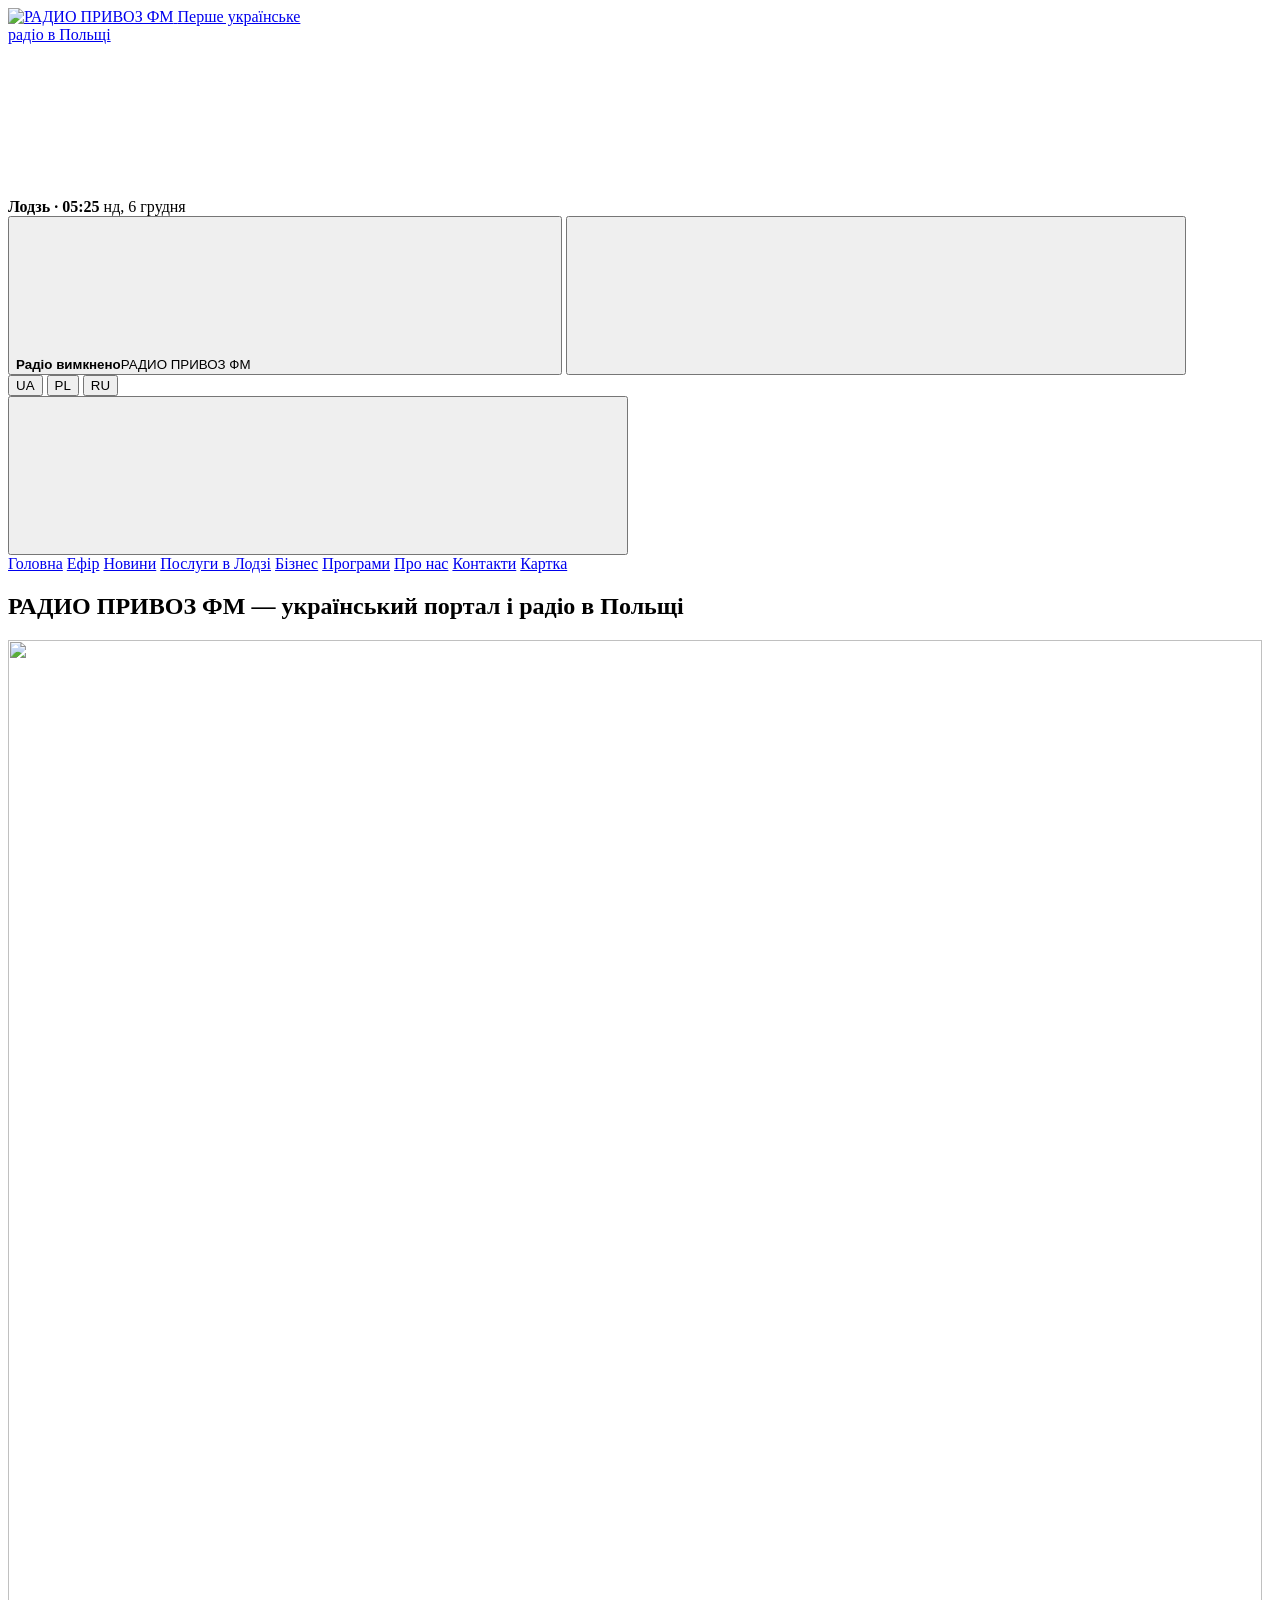
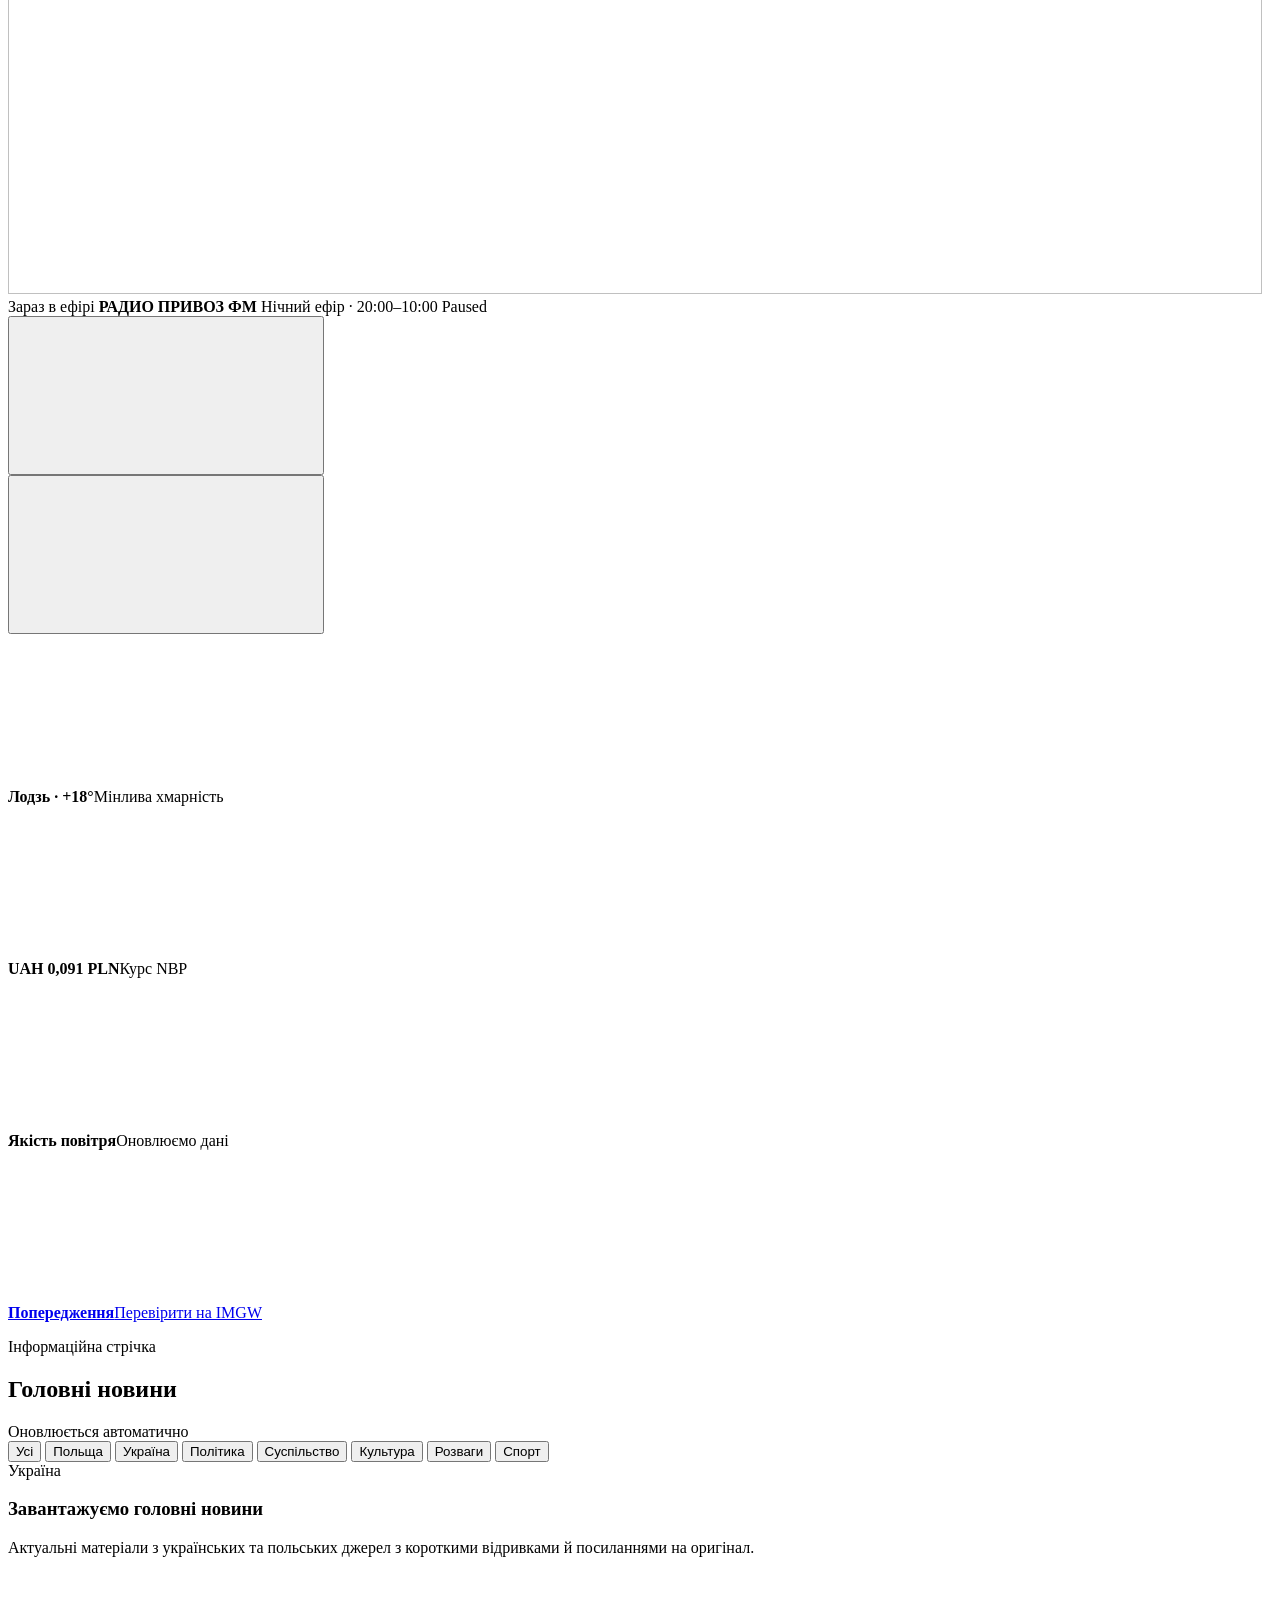
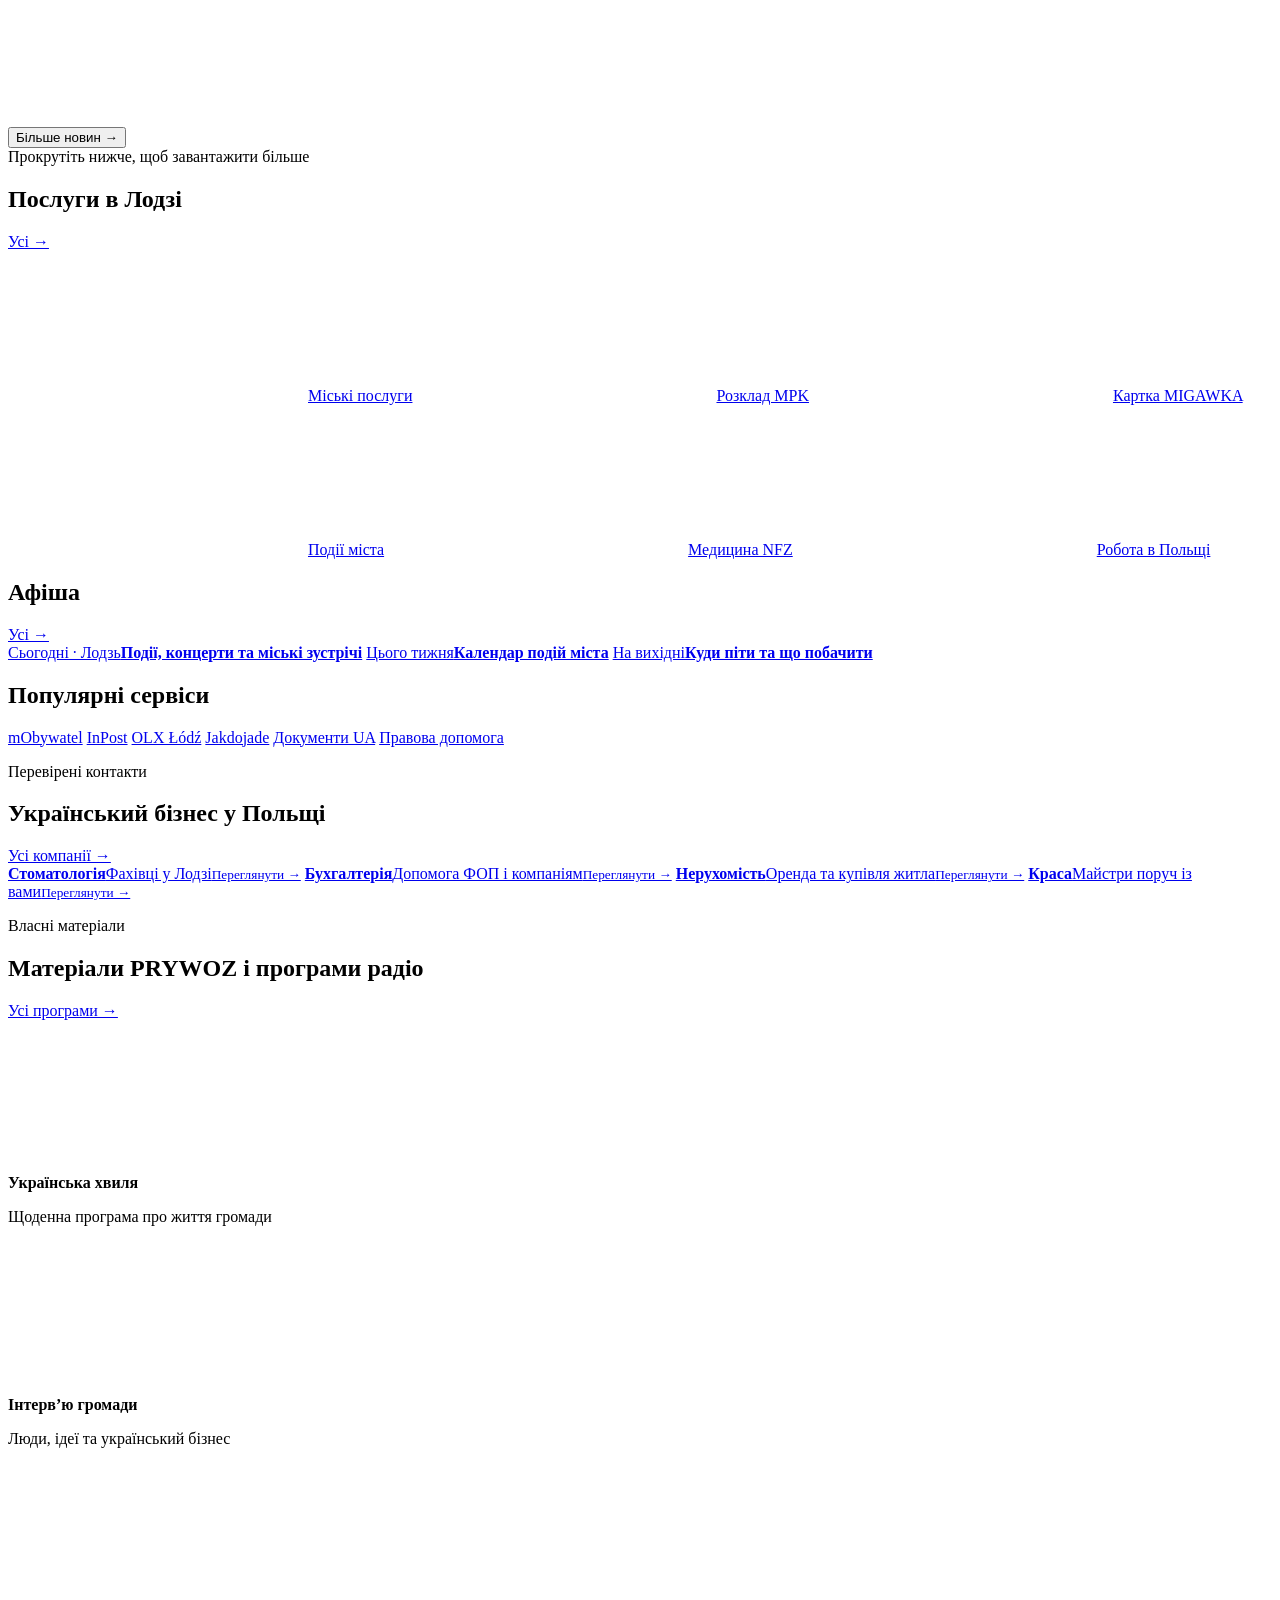
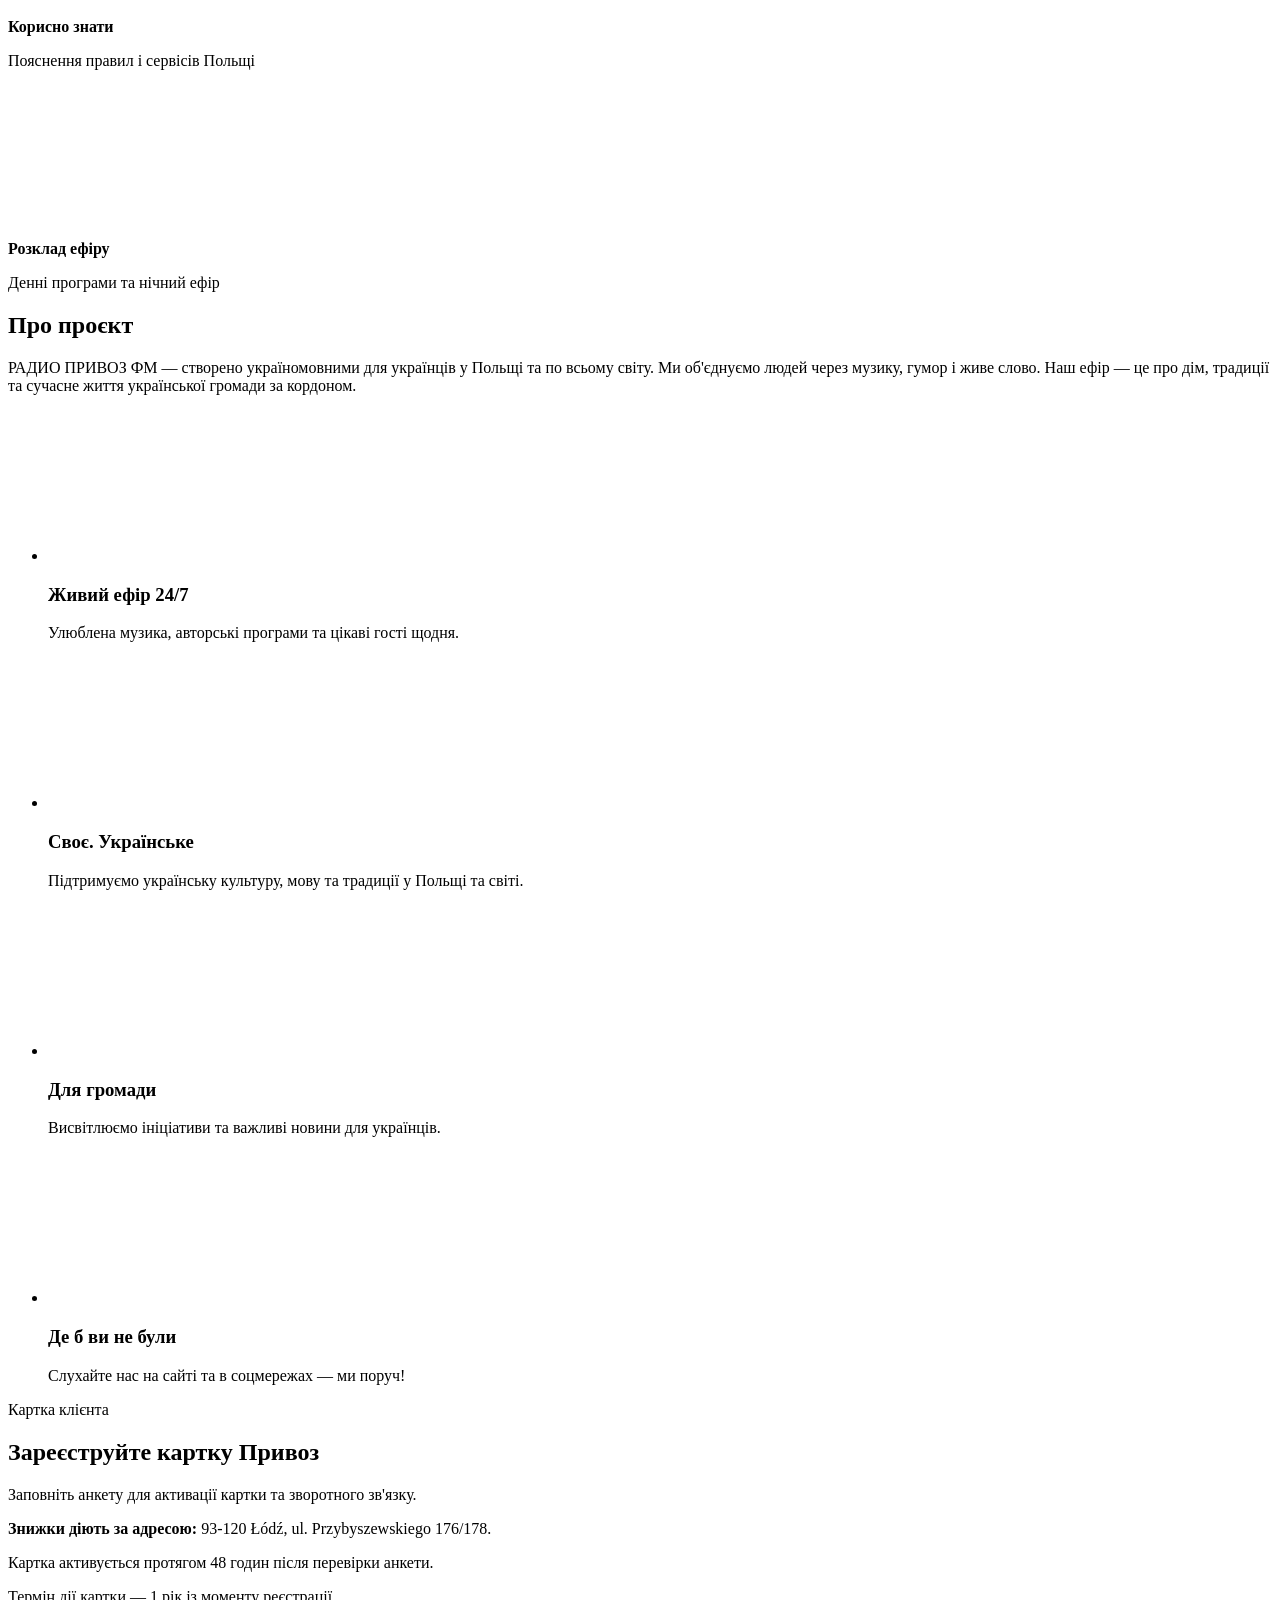
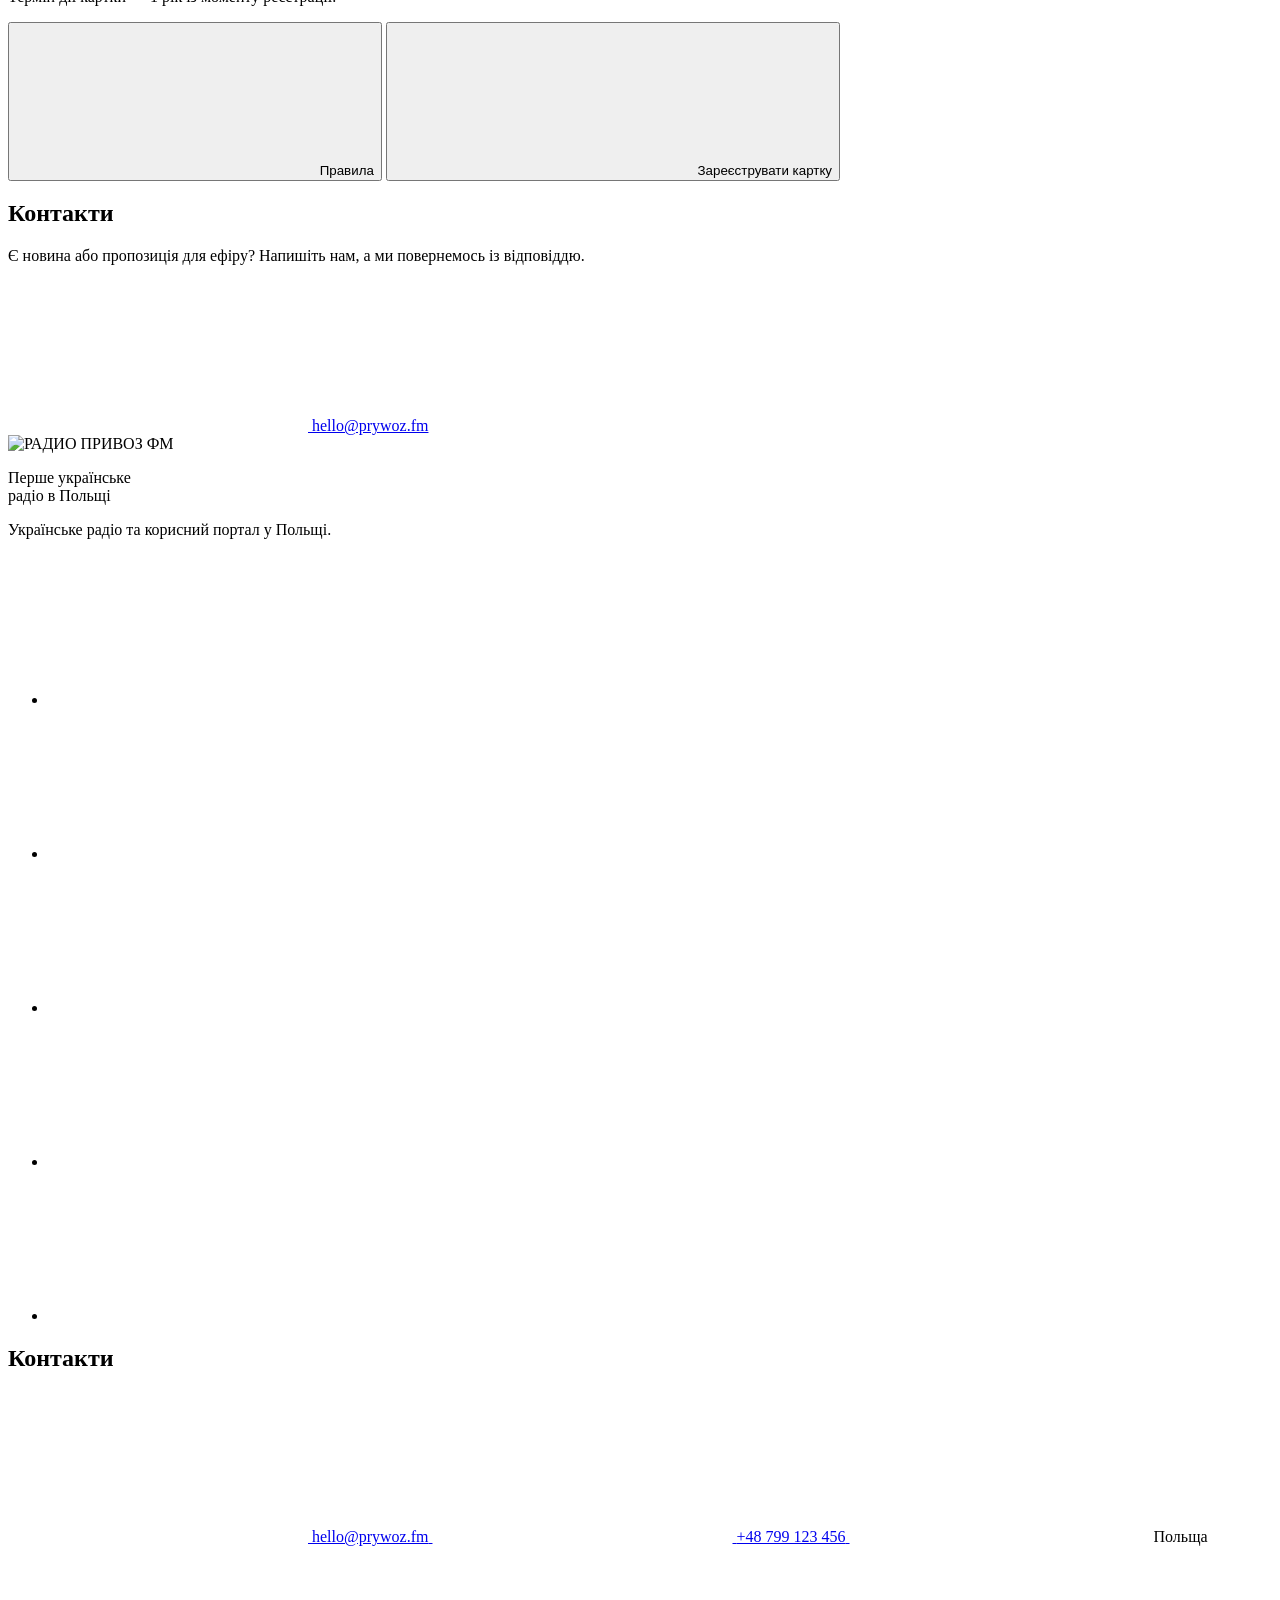
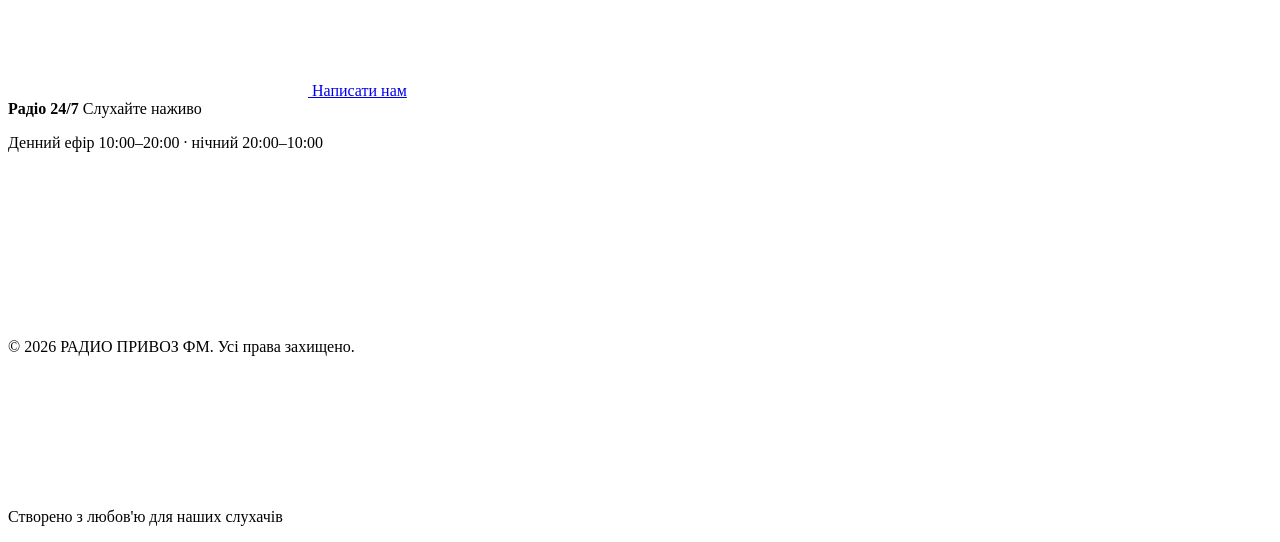
==== deploy-production-20260907/index.html @ b267faa3 "Fix localization keys on home navigation" ====
<!doctype html>
<html lang="uk">
  <head>
    <script>
      window.dataLayer = window.dataLayer || [];
      function gtag(){dataLayer.push(arguments);}
      (function () {
        var storedConsent = null;
        try { storedConsent = localStorage.getItem('prywoz-analytics-consent'); } catch (error) {}
        gtag('consent', 'default', {
          analytics_storage: storedConsent === 'accepted' ? 'granted' : 'denied',
          ad_storage: 'denied', ad_user_data: 'denied', ad_personalization: 'denied', wait_for_update: 500
        });
      }());
    </script>
    <!-- Google Tag Manager -->
    <script>(function(w,d,s,l,i){w[l]=w[l]||[];w[l].push({'gtm.start':new Date().getTime(),event:'gtm.js'});var f=d.getElementsByTagName(s)[0],j=d.createElement(s),dl=l!='dataLayer'?'&l='+l:'';j.async=true;j.src='https://www.googletagmanager.com/gtm.js?id='+i+dl;f.parentNode.insertBefore(j,f);})(window,document,'script','dataLayer','GTM-ML3C4NWZ');</script>
    <!-- End Google Tag Manager -->
    <meta charset="UTF-8">
    <meta name="viewport" content="width=device-width, initial-scale=1.0">
    <script>
      (() => {
        let theme = "light";
        try {
          theme = localStorage.getItem("prywoz-theme") || (window.matchMedia("(prefers-color-scheme: dark)").matches ? "dark" : "light");
        } catch {
          theme = window.matchMedia("(prefers-color-scheme: dark)").matches ? "dark" : "light";
        }
        document.documentElement.dataset.theme = theme;
        document.documentElement.style.colorScheme = theme;
      })();
    </script>
    <meta
      name="description"
      content="РАДИО ПРИВОЗ ФМ — українське інтернет-радіо в Польщі: музика, гумор, культура, люди."
    >
    <title>РАДИО ПРИВОЗ ФМ — українське радіо в Польщі</title>
    <link rel="preconnect" href="https://fonts.googleapis.com">
    <link rel="preconnect" href="https://fonts.gstatic.com" crossorigin>
    <link
      href="https://fonts.googleapis.com/css2?family=Great+Vibes&family=Inter:wght@400;500;600;700;800&family=Playfair+Display:wght@700;800&display=swap"
      rel="stylesheet"
    >
    <link rel="icon" type="image/png" sizes="512x512" href="./assets/images/favicon-pryvoz.png?v=20260905">
    <link rel="stylesheet" href="./styles/tokens.css">
    <link rel="stylesheet" href="./styles/main.css">
    <link rel="stylesheet" href="./styles/pages/home.css?v=20260905-state">
    <link rel="stylesheet" href="./styles/pages/questionnaire.css?v=20260824-card">
    <link rel="stylesheet" href="./styles/components.css">
    <link rel="stylesheet" href="./styles/open-fm-redesign.css">
    <link rel="stylesheet" href="./styles/pages/portal.css?v=20260905-tagline">
    <link rel="stylesheet" href="./styles/pages/inner.css?v=20260905-radio">
    <link rel="stylesheet" href="./styles/cookie-consent.css?v=20260907-volume-theme">
  </head>
  <body class="page">
    <!-- Google Tag Manager (noscript) -->
    <noscript><iframe src="https://www.googletagmanager.com/ns.html?id=GTM-ML3C4NWZ" height="0" width="0" style="display:none;visibility:hidden"></iframe></noscript>
    <!-- End Google Tag Manager (noscript) -->
    <header class="site-header">
      <div class="container site-header__inner portal-header">
        <a class="logo" href="./" aria-label="На головну РАДИО ПРИВОЗ ФМ">
          <img class="logo__main" src="./assets/images/radio-pryvoz-fm-logo.png" alt="РАДИО ПРИВОЗ ФМ" width="1312" height="1199">
          <span class="logo__tagline" data-i18n="brandTagline">Перше українське<br>радіо в Польщі</span>
        </a>

        <div class="portal-local-time" aria-live="off" aria-label="Локальний час у Лодзі">
          <span class="portal-local-time__icon" aria-hidden="true"><svg class="icon"><use href="./assets/icons/lucide-sprite.svg#clock"></use></svg></span>
          <div>
            <strong><span data-local-time-city>Лодзь</span> · <time data-local-time>--:--</time></strong>
            <span data-local-date>Локальний час</span>
          </div>
        </div>

        <button class="header-radio" type="button" data-radio-toggle data-state="idle" aria-label="Увімкнути ефір" aria-pressed="false">
          <span class="header-radio__dot" aria-hidden="true"></span>
          <span class="header-radio__copy"><strong data-radio-status>Радіо вимкнено</strong><span data-radio-track>РАДИО ПРИВОЗ ФМ</span></span>
          <svg class="icon" aria-hidden="true"><use href="./assets/icons/lucide-sprite.svg#play"></use></svg>
        </button>

        <button class="theme-toggle" type="button" data-theme-toggle aria-label="Увімкнути темну тему" aria-pressed="false">
          <svg class="icon theme-toggle__icon theme-toggle__icon--sun" aria-hidden="true"><use href="./assets/icons/lucide-sprite.svg#sun"></use></svg>
          <svg class="icon theme-toggle__icon theme-toggle__icon--moon" aria-hidden="true"><use href="./assets/icons/lucide-sprite.svg#moon"></use></svg>
        </button>

        <div class="language-switcher" aria-label="Вибір мови">
          <button class="language-switcher__item language-switcher__item--active" type="button" data-language="uk" aria-current="true">UA</button>
          <button class="language-switcher__item" type="button" data-language="pl">PL</button>
          <button class="language-switcher__item" type="button" data-language="ru">RU</button>
        </div>

        <button
          class="site-header__menu-toggle"
          type="button"
          aria-controls="mobile-menu"
          aria-expanded="false"
          aria-label="Відкрити меню"
        >
          <svg class="icon site-header__menu-icon site-header__menu-icon--open" aria-hidden="true">
            <use href="./assets/icons/lucide-sprite.svg#menu"></use>
          </svg>
          <svg class="icon site-header__menu-icon site-header__menu-icon--close" aria-hidden="true">
            <use href="./assets/icons/lucide-sprite.svg#x"></use>
          </svg>
        </button>

      </div>

      <div class="site-header__panel" id="mobile-menu">
        <div class="container portal-nav-row">
          <nav class="main-nav" aria-label="Основна навігація">
            <a class="main-nav__link main-nav__link--active" href="./index.html#top" data-i18n="navHome">Головна</a>
            <a class="main-nav__link" href="./listen.html" data-i18n="navListen">Ефір</a>
            <a class="main-nav__link" href="./news.html" data-i18n="navNews">Новини</a>
            <a class="main-nav__link" href="./services.html">Послуги в Лодзі</a>
            <a class="main-nav__link" href="./business.html">Бізнес</a>
            <a class="main-nav__link" href="./programs.html">Програми</a>
            <a class="main-nav__link" href="./about.html" data-i18n="navAbout">Про нас</a>
            <a class="main-nav__link" href="./contacts.html" data-i18n="navContacts">Контакти</a>
            <a class="main-nav__link" href="./index.html#card" data-i18n="navCard">Картка</a>
          </nav>
        </div>
      </div>
    </header>

    <audio data-persistent-radio preload="none"></audio>

    <main>
      <section class="portal-live" id="top" aria-labelledby="hero-title">
        <div class="container">
          <h1 class="visually-hidden" id="hero-title">РАДИО ПРИВОЗ ФМ — український портал і радіо в Польщі</h1>
            <div class="live-player" id="live">
              <div class="live-player__record live-player__record--vinyl" aria-hidden="true">
                <img
                  class="live-player__record-image"
                  src="./assets/images/home/player-vinyl.png"
                  alt=""
                  width="1254"
                  height="1254"
                >
              </div>

              <div class="live-player__meta" aria-live="polite">
                <span class="live-player__label" data-i18n="nowOnAir">Зараз в ефірі</span>
                <strong class="live-player__track">РАДИО ПРИВОЗ ФМ</strong>
                <span class="live-player__host">Денний ефір · 10:00–20:00</span>
                <span class="live-player__badge">On air</span>
              </div>

              <div class="live-player__controls">
                <button class="live-player__play" type="button" aria-label="Відтворити ефір">
                  <svg class="icon live-player__play-icon" aria-hidden="true">
                    <use href="./assets/icons/lucide-sprite.svg#play"></use>
                  </svg>
                </button>
                <div class="live-player__volume-control">
                  <button
                    class="live-player__volume"
                    type="button"
                    aria-label="Налаштувати гучність"
                    aria-controls="live-volume-panel"
                    aria-expanded="false"
                  >
                    <svg class="icon live-player__volume-icon" aria-hidden="true">
                      <use href="./assets/icons/lucide-sprite.svg#volume-2"></use>
                    </svg>
                  </button>
                  <div class="live-player__volume-panel" id="live-volume-panel" hidden>
                    <input
                      class="live-player__volume-range"
                      type="range"
                      min="0"
                      max="100"
                      step="1"
                      value="100"
                      aria-label="Гучність"
                    >
                    <output class="live-player__volume-value">100%</output>
                  </div>
                </div>
              </div>
            </div>
        </div>
      </section>

      <section class="portal-utilities" aria-label="Щоденна інформація">
        <div class="container portal-utilities__grid">
          <article class="portal-utility portal-utility--weather">
            <span class="portal-utility__icon"><svg class="icon" aria-hidden="true"><use href="./assets/icons/lucide-sprite.svg#globe"></use></svg></span>
            <div><strong data-weather-title>Лодзь · +18°</strong><span data-weather-meta>Мінлива хмарність</span></div>
          </article>
          <article class="portal-utility portal-utility--currency">
            <span class="portal-utility__icon"><svg class="icon" aria-hidden="true"><use href="./assets/icons/lucide-sprite.svg#credit-card"></use></svg></span>
            <div><strong data-currency-title>UAH 0,091 PLN</strong><span>Курс NBP</span></div>
          </article>
          <article class="portal-utility portal-utility--air">
            <span class="portal-utility__icon"><svg class="icon" aria-hidden="true"><use href="./assets/icons/lucide-sprite.svg#radio-tower"></use></svg></span>
            <div><strong data-air-title>Якість повітря</strong><span data-air-meta>Оновлюємо дані</span></div>
          </article>
          <a class="portal-utility portal-utility--warning" href="https://meteo.imgw.pl/" target="_blank" rel="noopener">
            <span class="portal-utility__icon"><svg class="icon" aria-hidden="true"><use href="./assets/icons/lucide-sprite.svg#clock"></use></svg></span>
            <div><strong>Попередження</strong><span>Перевірити на IMGW</span></div>
          </a>
        </div>
      </section>

      <section class="portal-content" id="news" aria-labelledby="news-title">
        <div class="container portal-content__grid">
          <div class="portal-news">
            <div class="portal-section-head">
              <div>
                <p class="portal-kicker">Інформаційна стрічка</p>
                <h2 id="news-title">Головні новини</h2>
              </div>
              <span class="portal-section-head__live"><span></span> Оновлюється автоматично</span>
            </div>

            <div class="news-filter" role="group" aria-label="Категорії новин" data-news-filter>
              <button class="news-filter__button news-filter__button--active" type="button" data-news-category="all" data-i18n="newsCategoryAll">Усі</button>
              <button class="news-filter__button" type="button" data-news-category="poland">Польща</button>
              <button class="news-filter__button" type="button" data-news-category="ukraine">Україна</button>
              <button class="news-filter__button" type="button" data-news-category="politics" data-i18n="newsCategoryPolitics">Політика</button>
              <button class="news-filter__button" type="button" data-news-category="society" data-i18n="newsCategorySociety">Суспільство</button>
              <button class="news-filter__button" type="button" data-news-category="culture" data-i18n="newsCategoryCulture">Культура</button>
              <button class="news-filter__button" type="button" data-news-category="entertainment" data-i18n="newsCategoryEntertainment">Розваги</button>
              <button class="news-filter__button" type="button" data-news-category="sport" data-i18n="newsCategorySport">Спорт</button>
            </div>

            <article class="portal-featured-news" data-news-feature aria-live="polite">
              <div class="portal-featured-news__copy">
                <span class="news-card__tag">Україна</span>
                <h3>Завантажуємо головні новини</h3>
                <p>Актуальні матеріали з українських та польських джерел з короткими відривками й посиланнями на оригінал.</p>
              </div>
              <div class="portal-featured-news__visual" aria-hidden="true"><svg class="icon"><use href="./assets/icons/lucide-sprite.svg#newspaper"></use></svg></div>
            </article>

            <div class="portal-news-list" data-news-list aria-live="polite"></div>
            <button class="portal-news-expand" type="button" data-news-expand aria-expanded="false">
              <span>Більше новин</span>
              <span aria-hidden="true">→</span>
            </button>
            <div class="portal-news-loader" data-news-loader>
              <span class="portal-news-loader__spinner" aria-hidden="true"></span>
              <span data-news-loader-text>Прокрутіть нижче, щоб завантажити більше</span>
            </div>
            <div class="portal-news-sentinel" data-news-sentinel aria-hidden="true"></div>
          </div>

          <aside class="portal-sidebar" aria-label="Корисна інформація">
            <section class="portal-side-block" id="lodz-services">
              <div class="portal-side-head"><h2>Послуги в Лодзі</h2><a href="./services.html">Усі →</a></div>
              <div class="portal-service-grid" data-service-list>
                <a href="https://uml.lodz.pl/" target="_blank" rel="noopener"><svg class="icon"><use href="./assets/icons/lucide-sprite.svg#file-text"></use></svg><span>Міські послуги</span></a>
                <a href="https://mpk.lodz.pl/rozklady/linie.jsp" target="_blank" rel="noopener"><svg class="icon"><use href="./assets/icons/lucide-sprite.svg#car"></use></svg><span>Розклад MPK</span></a>
                <a href="https://www.migawka.lodz.pl/" target="_blank" rel="noopener"><svg class="icon"><use href="./assets/icons/lucide-sprite.svg#credit-card"></use></svg><span>Картка MIGAWKA</span></a>
                <a href="https://lodz.pl/" target="_blank" rel="noopener"><svg class="icon"><use href="./assets/icons/lucide-sprite.svg#calendar-days"></use></svg><span>Події міста</span></a>
                <a href="https://www.nfz.gov.pl/dla-pacjenta/dla-pacjenta-z-ukrainy/" target="_blank" rel="noopener"><svg class="icon"><use href="./assets/icons/lucide-sprite.svg#heart"></use></svg><span>Медицина NFZ</span></a>
                <a href="https://pracawpolsce.gov.pl/index.html" target="_blank" rel="noopener"><svg class="icon"><use href="./assets/icons/lucide-sprite.svg#users"></use></svg><span>Робота в Польщі</span></a>
              </div>
            </section>

            <section class="portal-side-block">
              <div class="portal-side-head"><h2>Афіша</h2><a href="https://lodz.pl/artykuly/kalendarz-imprez/" target="_blank" rel="noopener">Усі →</a></div>
              <div class="portal-events">
                <a href="https://lodz.pl/artykuly/kalendarz-imprez/" target="_blank" rel="noopener"><time>Сьогодні · Лодзь</time><strong>Події, концерти та міські зустрічі</strong></a>
                <a href="https://uml.lodz.pl/kalendarz-wydarzen/" target="_blank" rel="noopener"><time>Цього тижня</time><strong>Календар подій міста</strong></a>
                <a href="https://lodz.travel/" target="_blank" rel="noopener"><time>На вихідні</time><strong>Куди піти та що побачити</strong></a>
              </div>
            </section>

            <section class="portal-side-block">
              <div class="portal-side-head"><h2>Популярні сервіси</h2></div>
              <div class="portal-quick-links" data-service-list>
                <a href="https://info.mobywatel.gov.pl/" target="_blank" rel="noopener">mObywatel</a>
                <a href="https://inpost.pl/" target="_blank" rel="noopener">InPost</a>
                <a href="https://www.olx.pl/lodz/" target="_blank" rel="noopener">OLX Łódź</a>
                <a href="https://jakdojade.pl/lodz/trasa/" target="_blank" rel="noopener">Jakdojade</a>
                <a href="https://www.gov.pl/web/udsc/jezyk-ukrainski-ua" target="_blank" rel="noopener">Документи UA</a>
                <a href="https://www.gov.pl/web/nieodplatna-pomoc/porady-prawne-z-zakresu-prawa-cudzoziemcow-oraz-porady-prawne-w-jezykach-obcych" target="_blank" rel="noopener">Правова допомога</a>
              </div>
            </section>
          </aside>
        </div>
      </section>

      <section class="portal-directory" id="business" aria-labelledby="business-title">
        <div class="container">
          <div class="portal-section-head portal-section-head--compact">
            <div><p class="portal-kicker">Перевірені контакти</p><h2 id="business-title">Український бізнес у Польщі</h2></div>
            <a class="portal-section-link" href="./business.html">Усі компанії →</a>
          </div>
          <div class="portal-business-grid" data-service-list>
            <a class="portal-business portal-business--pink" href="https://www.google.com/maps/search/%D1%83%D0%BA%D1%80%D0%B0%D1%97%D0%BD%D1%81%D1%8C%D0%BA%D0%B0+%D1%81%D1%82%D0%BE%D0%BC%D0%B0%D1%82%D0%BE%D0%BB%D0%BE%D0%B3%D1%96%D1%8F+%D0%9B%D0%BE%D0%B4%D0%B7%D1%8C" target="_blank" rel="noopener"><strong>Стоматологія</strong><span>Фахівці у Лодзі</span><small>Переглянути →</small></a>
            <a class="portal-business portal-business--green" href="https://www.google.com/maps/search/%D1%83%D0%BA%D1%80%D0%B0%D1%97%D0%BD%D1%81%D1%8C%D0%BA%D0%B8%D0%B9+%D0%B1%D1%83%D1%85%D0%B3%D0%B0%D0%BB%D1%82%D0%B5%D1%80+%D0%9B%D0%BE%D0%B4%D0%B7%D1%8C" target="_blank" rel="noopener"><strong>Бухгалтерія</strong><span>Допомога ФОП і компаніям</span><small>Переглянути →</small></a>
            <a class="portal-business portal-business--yellow" href="https://www.olx.pl/nieruchomosci/lodz/" target="_blank" rel="noopener"><strong>Нерухомість</strong><span>Оренда та купівля житла</span><small>Переглянути →</small></a>
            <a class="portal-business portal-business--blue" href="https://www.google.com/maps/search/%D1%83%D0%BA%D1%80%D0%B0%D1%97%D0%BD%D1%81%D1%8C%D0%BA%D0%B8%D0%B9+%D0%BA%D0%BE%D1%81%D0%BC%D0%B5%D1%82%D0%BE%D0%BB%D0%BE%D0%B3+%D0%9B%D0%BE%D0%B4%D0%B7%D1%8C" target="_blank" rel="noopener"><strong>Краса</strong><span>Майстри поруч із вами</span><small>Переглянути →</small></a>
          </div>
        </div>
      </section>

      <section class="portal-programs" id="programs" aria-labelledby="programs-title">
        <div class="container">
          <div class="portal-section-head portal-section-head--compact">
            <div><p class="portal-kicker">Власні матеріали</p><h2 id="programs-title">Матеріали PRYWOZ і програми радіо</h2></div>
            <a class="portal-section-link" href="./programs.html">Усі програми →</a>
          </div>
          <div class="portal-program-grid">
            <article><span class="portal-program-icon"><svg class="icon"><use href="./assets/icons/lucide-sprite.svg#radio"></use></svg></span><div><strong>Українська хвиля</strong><p>Щоденна програма про життя громади</p></div></article>
            <article><span class="portal-program-icon"><svg class="icon"><use href="./assets/icons/lucide-sprite.svg#mic-2"></use></svg></span><div><strong>Інтерв’ю громади</strong><p>Люди, ідеї та український бізнес</p></div></article>
            <article><span class="portal-program-icon"><svg class="icon"><use href="./assets/icons/lucide-sprite.svg#file-text"></use></svg></span><div><strong>Корисно знати</strong><p>Пояснення правил і сервісів Польщі</p></div></article>
            <article><span class="portal-program-icon"><svg class="icon"><use href="./assets/icons/lucide-sprite.svg#clock"></use></svg></span><div><strong>Розклад ефіру</strong><p>Денні програми та нічний ефір</p></div></article>
          </div>
        </div>
      </section>

      <section class="about-section" id="about" aria-labelledby="about-title">
        <div class="container">
          <div class="about-section__intro">
            <h2 class="section-title" id="about-title" data-i18n="aboutProject">Про проєкт</h2>
            <p data-i18n="aboutText">
              РАДИО ПРИВОЗ ФМ — створено україномовними для українців у Польщі та по всьому світу.
              Ми об'єднуємо людей через музику, гумор і живе слово. Наш ефір — це про дім,
              традиції та сучасне життя української громади за кордоном.
            </p>
          </div>

          <ul class="feature-list" aria-label="Переваги РАДИО ПРИВОЗ ФМ">
            <li class="feature-list__item">
              <svg class="icon feature-list__icon" aria-hidden="true">
                <use href="./assets/icons/lucide-sprite.svg#radio-receiver"></use>
              </svg>
              <div class="feature-list__text">
                <h3 class="feature-list__title" data-i18n="featureLiveTitle">Живий ефір 24/7</h3>
                <p class="feature-list__description" data-i18n="featureLiveText">Улюблена музика, авторські програми та цікаві гості щодня.</p>
              </div>
            </li>
            <li class="feature-list__item">
              <svg class="icon feature-list__icon" aria-hidden="true">
                <use href="./assets/icons/lucide-sprite.svg#mic-2"></use>
              </svg>
              <div class="feature-list__text">
                <h3 class="feature-list__title" data-i18n="featureCultureTitle">Своє. Українське</h3>
                <p class="feature-list__description" data-i18n="featureCultureText">Підтримуємо українську культуру, мову та традиції у Польщі та світі.</p>
              </div>
            </li>
            <li class="feature-list__item">
              <svg class="icon feature-list__icon" aria-hidden="true">
                <use href="./assets/icons/lucide-sprite.svg#users"></use>
              </svg>
              <div class="feature-list__text">
                <h3 class="feature-list__title" data-i18n="featureCommunityTitle">Для громади</h3>
                <p class="feature-list__description" data-i18n="featureCommunityText">Висвітлюємо ініціативи та важливі новини для українців.</p>
              </div>
            </li>
            <li class="feature-list__item">
              <svg class="icon feature-list__icon" aria-hidden="true">
                <use href="./assets/icons/lucide-sprite.svg#headphones"></use>
              </svg>
              <div class="feature-list__text">
                <h3 class="feature-list__title" data-i18n="featureEverywhereTitle">Де б ви не були</h3>
                <p class="feature-list__description" data-i18n="featureEverywhereText">Слухайте нас на сайті та в соцмережах — ми поруч!</p>
              </div>
            </li>
          </ul>
        </div>
      </section>

      <section class="card-section" id="card" aria-labelledby="card-title">
        <div class="container">
          <div class="card-section__intro">
            <div>
              <p class="card-section__eyebrow" data-i18n="cardEyebrow">Картка клієнта</p>
              <h2 class="section-title" id="card-title" data-i18n="cardTitle">Зареєструйте картку Привоз</h2>
              <p class="card-section__lead" data-i18n="cardLead">Заповніть анкету для активації картки та зворотного зв'язку.</p>
            </div>
            <div class="card-section__details">
              <p><strong data-i18n="cardAddressLabel">Знижки діють за адресою:</strong> <span data-i18n="cardAddress">93-120 Łódź, ul. Przybyszewskiego 176/178.</span></p>
              <p data-i18n="cardActivation">Картка активується протягом 48 годин після перевірки анкети.</p>
              <p data-i18n="cardValidity">Термін дії картки — 1 рік із моменту реєстрації.</p>
            </div>
          </div>

          <div class="card-section__actions">
            <button class="button button--secondary rules-button" type="button" aria-haspopup="dialog" aria-controls="rules-modal">
              <svg class="icon button__inline-icon" aria-hidden="true"><use href="./assets/icons/lucide-sprite.svg#file-text"></use></svg>
              <span data-i18n="rulesButton">Правила</span>
            </button>
            <button class="button button--primary registration-button" type="button" aria-expanded="false" aria-controls="anketa">
              <svg class="icon button__inline-icon" aria-hidden="true"><use href="./assets/icons/lucide-sprite.svg#credit-card"></use></svg>
              <span data-i18n="registerCardButton">Зареєструвати картку</span>
            </button>
          </div>

          <section class="questionnaire" id="anketa" hidden aria-labelledby="questionnaire-title">
            <header class="questionnaire__header">
              <p class="card-section__eyebrow" data-i18n="questionnaireEyebrow">Активація картки</p>
              <h2 class="questionnaire__title" id="questionnaire-title" data-i18n="questionnaireTitle">Анкета</h2>
              <p class="questionnaire__subtitle" data-i18n="questionnaireSubtitle">Заповніть дані для активації картки та зворотного зв'язку.</p>
            </header>

            <form class="questionnaire__form" id="questionnaire-form" data-endpoint="https://prywoz.fm/submit.php" novalidate>
              <div class="form-grid">
                <label class="form-field"><span class="form-field__label">1. Имя</span><input type="text" name="firstName" placeholder="Введите имя" autocomplete="given-name" minlength="2" maxlength="60" required><span class="form-field__error"></span></label>
                <label class="form-field"><span class="form-field__label">2. Фамилия</span><input type="text" name="lastName" placeholder="Введите фамилию" autocomplete="family-name" minlength="2" maxlength="60" required><span class="form-field__error"></span></label>
                <label class="form-field form-field--wide"><span class="form-field__label">3. Email</span><input type="email" name="email" placeholder="example@mail.com" autocomplete="email" maxlength="120" required><span class="form-field__error"></span></label>
                <label class="form-field"><span class="form-field__label">4. Дата рождения</span><input type="date" name="birthDate" autocomplete="bday" required><span class="form-field__error"></span></label>
                <label class="form-field"><span class="form-field__label">5. Семья</span><select name="familySize" required><option value="">Выберите вариант</option><option value="1–2 человека">1–2 человека</option><option value="3–4 человека">3–4 человека</option><option value="5 и более">5 и более</option></select><span class="form-field__error"></span></label>
                <label class="form-field"><span class="form-field__label">6. Откуда приехали в Польшу</span><select name="originCountry" required><option value="">Выберите страну</option><option value="Украина">Украина</option><option value="Беларусь">Беларусь</option><option value="Молдова">Молдова</option><option value="Грузия">Грузия</option><option value="Я из Польши">Я из Польши</option><option value="Армения">Армения</option><option value="Казахстан">Казахстан</option><option value="Другая страна">Другая страна</option></select><span class="form-field__error"></span></label>
                <label class="form-field"><span class="form-field__label">7. Область</span><select name="voivodeship" required><option value="">Сначала выберите страну</option></select><span class="form-field__error"></span></label>
                <fieldset class="form-field form-field--locality"><legend class="form-field__label">8. Город / село</legend><div class="segmented-control"><label><input type="radio" name="localityType" value="Город" checked><span>Город</span></label><label><input type="radio" name="localityType" value="Село"><span>Село</span></label></div><input type="text" name="locality" placeholder="Введите город или село" autocomplete="address-level2" minlength="2" maxlength="100" required><span class="form-field__error"></span></fieldset>
                <label class="form-field"><span class="form-field__label">9. Где проживаете</span><select name="residenceType" required><option value="">Выберите вариант</option><option value="ЛОДЗЬ — БАЛУТЫ">ЛОДЗЬ — БАЛУТЫ</option><option value="ЛОДЗЬ — ВИДЗЕВ">ЛОДЗЬ — ВИДЗЕВ</option><option value="ЛОДЗЬ — ГУРНА">ЛОДЗЬ — ГУРНА</option><option value="ЛОДЗЬ — ГУРНЯК">ЛОДЗЬ — ГУРНЯК</option><option value="ЛОДЗЬ — ОЛЕХОВ">ЛОДЗЬ — ОЛЕХОВ</option><option value="ЛОДЗЬ — РЕТКИНЯ">ЛОДЗЬ — РЕТКИНЯ</option><option value="ЛОДЗЬ — РУДА">ЛОДЗЬ — РУДА</option><option value="ЛОДЗЬ — СТАРЫЕ БАЛУТЫ">ЛОДЗЬ — СТАРЫЕ БАЛУТЫ</option><option value="ЛОДЗЬ — ФАБРИЧНА">ЛОДЗЬ — ФАБРИЧНА</option><option value="ЛОДЗЬ — ЦЕНТР">ЛОДЗЬ — ЦЕНТР</option><option value="ЛОДЗЬ — ЮЛЯНОВ">ЛОДЗЬ — ЮЛЯНОВ</option><option value="АЛЕКСАНДРОВ">АЛЕКСАНДРОВ</option><option value="АНДРЕСПОЛЬ">АНДРЕСПОЛЬ</option><option value="ЖГОВ">ЖГОВ</option><option value="ЗГЕЖ">ЗГЕЖ</option><option value="КОНСТАНТИНОВ ЛУДСКИЙ">КОНСТАНТИНОВ ЛУДСКИЙ</option><option value="ПАБЬЯНИЦЕ">ПАБЬЯНИЦЕ</option><option value="ПЕТРКУВ ТРЫБУНАЛЬСКИЙ">ПЕТРКУВ ТРЫБУНАЛЬСКИЙ</option><option value="СТРЫКУВ">СТРЫКУВ</option><option value="ТУШИН">ТУШИН</option><option value="ДРУГОЕ">ДРУГОЕ</option></select><span class="form-field__error"></span></label>
                <label class="form-field"><span class="form-field__label">10. Где работаете</span><select name="employment" required><option value="">Выберите вариант</option><option value="БЬЮТИ СФЕРА">БЬЮТИ СФЕРА</option><option value="ВОДИТЕЛЬ ГРУЗОВИКА">ВОДИТЕЛЬ ГРУЗОВИКА</option><option value="СТРОЙКА">СТРОЙКА</option><option value="ГАСТРОНОМИЯ">ГАСТРОНОМИЯ</option><option value="ВРАЧ">ВРАЧ</option><option value="КУРЬЕР">КУРЬЕР</option><option value="МЕЖДУНАРОДНАЯ КОРПОРАЦИЯ">МЕЖДУНАРОДНАЯ КОРПОРАЦИЯ</option><option value="ПРОИЗВОДСТВО">ПРОИЗВОДСТВО</option><option value="СВОЙ БИЗНЕС">СВОЙ БИЗНЕС</option><option value="СКЛАДЫ">СКЛАДЫ</option><option value="СТО">СТО</option><option value="УЧИТЕЛЬ">УЧИТЕЛЬ</option><option value="УЧЕНИК / СТУДЕНТ">УЧЕНИК / СТУДЕНТ</option><option value="ТАКСИ">ТАКСИ</option><option value="IT">IT</option><option value="ДРУГОЕ">ДРУГОЕ</option></select><span class="form-field__error"></span></label>
                <label class="form-field"><span class="form-field__label">11. Номер телефона</span><input type="tel" name="phone" placeholder="+48123456789" autocomplete="tel" inputmode="tel" pattern="^\+?[0-9\s()\-]{9,20}$" title="Введите корректный номер телефона" required><span class="form-field__error"></span></label>
                <label class="form-field"><span class="form-field__label">12. Номер карты</span><input type="text" name="cardNumber" placeholder="Введите номер карты" inputmode="numeric" pattern="^[0-9]{6,24}$" minlength="6" maxlength="24" title="Введите от 6 до 24 цифр без пробелов" required><span class="form-field__hint">номер, указанный на карте</span><span class="form-field__error"></span></label>
                <fieldset class="form-field form-field--card-type"><legend class="form-field__label">13. Тип карты</legend><div class="card-type-options"><label class="card-type-option"><input type="radio" name="cardType" value="Карта клиента" required><span>Карта клиента</span></label><label class="card-type-option"><input type="radio" name="cardType" value="Карта Premium"><span>Карта Premium</span></label><label class="card-type-option"><input type="radio" name="cardType" value="Карта Premium+"><span>Карта Premium+</span></label><label class="card-type-option"><input type="radio" name="cardType" value="Карта VIP"><span>Карта VIP</span></label></div><span class="form-field__error"></span></fieldset>
              </div>
              <div class="consent-list"><label class="consent"><input type="checkbox" name="personalDataConsent" required><span><strong>*</strong> Согласие на обработку персональных данных</span></label><label class="consent"><input type="checkbox" name="notificationsConsent" required><span><strong>*</strong> Согласие на получение уведомлений от компании PRYWOZ LODZ Sp. z o.o.</span></label></div>
              <button class="button button--primary questionnaire__submit" type="submit"><svg class="icon button__inline-icon" aria-hidden="true"><use href="./assets/icons/lucide-sprite.svg#send"></use></svg><span>Отправить анкету</span></button>
              <p class="questionnaire__status" role="status" aria-live="polite"></p>
              <p class="questionnaire__note">После отправки мы свяжемся с вами. Карта будет активна в течение 48 часов.</p>
            </form>
          </section>

          <section class="success-card" id="success-card" hidden aria-live="polite">
            <svg class="icon success-card__icon" aria-hidden="true"><use href="./assets/icons/lucide-sprite.svg#circle-check"></use></svg>
            <div><h2 class="success-card__title">Спасибо!</h2><p>Анкета успешно отправлена. В течение 48 часов карта будет активна.</p></div>
          </section>
        </div>
      </section>

      <section class="contact-strip" aria-labelledby="contact-title">
        <div class="container contact-strip__grid">
          <div>
            <h2 class="section-title" id="contact-title" data-i18n="navContacts">Контакти</h2>
            <p class="contact-strip__text" data-i18n="contactText">Є новина або пропозиція для ефіру? Напишіть нам, а ми повернемось із відповіддю.</p>
          </div>
          <a class="button button--primary" href="mailto:hello@prywoz.fm">
            <svg class="icon button__inline-icon" aria-hidden="true">
              <use href="./assets/icons/lucide-sprite.svg#mail"></use>
            </svg>
            <span>hello@prywoz.fm</span>
          </a>
        </div>
      </section>
    </main>

    <footer class="site-footer" id="contacts">
      <div class="container site-footer__grid">
        <div class="site-footer__brand">
          <div class="site-footer__brand-row">
            <img
              class="site-footer__logo"
              src="./assets/images/radio-pryvoz-fm-logo.png"
              alt="РАДИО ПРИВОЗ ФМ"
              width="1254"
              height="1254"
            >
            <p class="site-footer__brand-note" data-i18n="footerBrand">Перше українське<br>радіо в Польщі</p>
          </div>
          <p class="site-footer__about" data-i18n="footerAbout">
            Музика, гумор, культура та люди, що об'єднують.
          </p>
          <ul class="socials" aria-label="Соціальні мережі">
            <li class="socials__item">
              <a class="socials__link" href="#facebook" aria-label="Facebook">
                <svg class="icon" aria-hidden="true">
                  <use href="./assets/icons/lucide-sprite.svg#messages-square"></use>
                </svg>
              </a>
            </li>
            <li class="socials__item">
              <a class="socials__link" href="#instagram" aria-label="Instagram">
                <svg class="icon" aria-hidden="true">
                  <use href="./assets/icons/lucide-sprite.svg#camera"></use>
                </svg>
              </a>
            </li>
            <li class="socials__item">
              <a class="socials__link" href="#youtube" aria-label="YouTube">
                <svg class="icon" aria-hidden="true">
                  <use href="./assets/icons/lucide-sprite.svg#video"></use>
                </svg>
              </a>
            </li>
            <li class="socials__item">
              <a class="socials__link" href="#telegram" aria-label="Telegram">
                <svg class="icon" aria-hidden="true">
                  <use href="./assets/icons/lucide-sprite.svg#send"></use>
                </svg>
              </a>
            </li>
            <li class="socials__item">
              <a class="socials__link" href="#tiktok" aria-label="TikTok">
                <svg class="icon" aria-hidden="true">
                  <use href="./assets/icons/lucide-sprite.svg#music-2"></use>
                </svg>
              </a>
            </li>
          </ul>
        </div>

        <div class="footer-contacts">
          <h2 class="footer-contacts__title" data-i18n="navContacts">Контакти</h2>
          <a class="footer-contacts__link" href="mailto:hello@prywoz.fm">
            <svg class="icon" aria-hidden="true">
              <use href="./assets/icons/lucide-sprite.svg#mail"></use>
            </svg>
            <span>hello@prywoz.fm</span>
          </a>
          <a class="footer-contacts__link" href="tel:+48799123456">
            <svg class="icon" aria-hidden="true">
              <use href="./assets/icons/lucide-sprite.svg#phone"></use>
            </svg>
            <span>+48 799 123 456</span>
          </a>
          <span class="footer-contacts__link">
            <svg class="icon" aria-hidden="true">
              <use href="./assets/icons/lucide-sprite.svg#map-pin"></use>
            </svg>
            <span data-i18n="footerCountry">Польща</span>
          </span>
          <a class="button button--contact" href="mailto:hello@prywoz.fm">
            <svg class="icon button__mail" aria-hidden="true">
              <use href="./assets/icons/lucide-sprite.svg#mail"></use>
            </svg>
            <span data-i18n="writeUs">Написати нам</span>
          </a>
        </div>

        <aside class="footer-card" aria-label="Ефір 24/7">
          <strong class="footer-card__label" data-i18n="footerCardLabel">Радіо 24/7</strong>
          <span class="footer-card__date" data-i18n="footerCardDate">Слухайте наживо</span>
          <p class="footer-card__text" data-i18n="footerCardText">Денний ефір 10:00–20:00 · нічний 20:00–10:00</p>
          <svg class="icon footer-card__tower" aria-hidden="true">
            <use href="./assets/icons/lucide-sprite.svg#radio-tower"></use>
          </svg>
        </aside>
      </div>

      <div class="container site-footer__bottom">
        <p data-i18n="copyright">© 2026 РАДИО ПРИВОЗ ФМ. Усі права захищено.</p>
        <p class="site-footer__made">
          <span data-i18n="madeFor">Створено з любов'ю для наших слухачів</span>
          <svg class="icon" aria-hidden="true">
            <use href="./assets/icons/lucide-sprite.svg#heart"></use>
          </svg>
        </p>
      </div>
    </footer>

    <div class="rules-modal" id="rules-modal" hidden>
      <div class="rules-modal__dialog" role="dialog" aria-modal="true" aria-labelledby="rules-modal-title">
        <header class="rules-modal__header">
          <h2 class="rules-modal__title" id="rules-modal-title" data-i18n="rulesTitle">Правила картки</h2>
          <button class="rules-modal__close" type="button" aria-label="Закрити правила"><svg class="icon" aria-hidden="true"><use href="./assets/icons/lucide-sprite.svg#x"></use></svg></button>
        </header>
        <div class="rules-modal__toolbar" aria-label="Керування масштабом">
          <button type="button" data-rules-action="zoom-out" aria-label="Зменшити"><svg class="icon" aria-hidden="true"><use href="./assets/icons/lucide-sprite.svg#zoom-out"></use></svg></button>
          <button class="rules-modal__zoom-value" type="button" data-rules-action="reset">100%</button>
          <button type="button" data-rules-action="zoom-in" aria-label="Збільшити"><svg class="icon" aria-hidden="true"><use href="./assets/icons/lucide-sprite.svg#zoom-in"></use></svg></button>
          <a class="rules-modal__download" href="./assets/images/card-rules.webp" download="radio-prywoz-card-rules.webp"><svg class="icon" aria-hidden="true"><use href="./assets/icons/lucide-sprite.svg#download"></use></svg><span data-i18n="saveRules">Зберегти правила</span></a>
        </div>
        <div class="rules-modal__viewport">
          <img class="rules-modal__poster" src="./assets/images/card-rules.webp" alt="Правила використання картки Привоз" width="4961" height="7016">
        </div>
      </div>
    </div>

    <section class="cookie-consent" data-cookie-consent hidden aria-label="Налаштування аналітичних cookie"><div class="cookie-consent__copy"><strong>Аналітичні cookie</strong><p>Допоможіть нам зрозуміти, як відвідувачі користуються сайтом. Рекламні cookie не використовуються.</p></div><div class="cookie-consent__actions"><button type="button" data-consent-choice="declined">Відхилити</button><button type="button" data-consent-choice="accepted">Прийняти</button></div></section>

    <script src="./scripts/radio-persistence.js?v=20261002-home-runtime"></script>
    <script src="./scripts/pages/home.js?v=20260905-tagline"></script>
    <script src="./scripts/pages/inner.js?v=20261002-key-guard"></script>
    <script src="./scripts/pages/questionnaire.js?v=20260824-card"></script>
    <script src="./scripts/cookie-consent.js?v=20260907"></script>
    <script src="./scripts/analytics-events.js?v=20260907"></script>
  </body>
</html>
---- deploy-production-20260907/styles/pages/inner.css ----
.inner-main {
  padding: 48px 0 72px;
}
.inner-hero {
  display: grid;
  gap: 12px;
  max-width: 820px;
  margin-bottom: 36px;
}
.inner-kicker {
  margin: 0;
  color: var(--ds-color-accent);
  font-size: 12px;
  font-weight: 800;
  letter-spacing: 0.06em;
  text-transform: uppercase;
}
.inner-title {
  margin: 0;
  font-size: clamp(36px, 6vw, 64px);
  line-height: 1.04;
}
.inner-lead {
  margin: 0;
  color: var(--ds-color-text-soft);
  font-size: 18px;
}
.inner-grid {
  display: grid;
  grid-template-columns: repeat(3, minmax(0, 1fr));
  gap: 16px;
}
.inner-card {
  display: flex;
  min-height: 170px;
  flex-direction: column;
  align-items: flex-start;
  gap: 10px;
  padding: 22px;
  border: 1px solid var(--ds-color-border);
  border-top: 5px solid var(--ds-color-primary);
  background: var(--ds-color-surface);
}
.inner-card:nth-child(4n + 2) {
  border-top-color: var(--ds-color-accent);
}
.inner-card:nth-child(4n + 3) {
  border-top-color: var(--ds-color-accent-green);
}
.inner-card:nth-child(4n + 4) {
  border-top-color: var(--ds-color-accent-yellow);
}
.inner-card h2,
.inner-card h3 {
  margin: 0;
  font-size: 20px;
  line-height: 1.2;
}
.inner-card p {
  margin: 0;
  color: var(--ds-color-text-muted);
}
.inner-card a,
.inner-card__link {
  margin-top: auto;
  color: var(--ds-color-primary);
  font-weight: 800;
}
.inner-section {
  margin-top: 42px;
}
.inner-section__head {
  display: flex;
  align-items: end;
  justify-content: space-between;
  gap: 20px;
  margin-bottom: 18px;
}
.inner-section__head h2 {
  margin: 0;
  font-size: 28px;
}
.inner-list {
  display: grid;
  border-top: 1px solid var(--ds-color-border);
}
.inner-list article {
  display: grid;
  grid-template-columns: minmax(0, 1fr) auto;
  gap: 20px;
  padding: 20px 0;
  border-bottom: 1px solid var(--ds-color-border);
}
.inner-list h2,
.inner-list h3 {
  margin: 0;
  font-size: 19px;
}
.inner-list p {
  margin: 7px 0 0;
  color: var(--ds-color-text-soft);
}
.inner-list a {
  align-self: start;
  color: var(--ds-color-primary);
  font-weight: 800;
}
.inner-player .live-player {
  margin: 0;
}
.track-program {
  padding: 28px;
  border: 1px solid var(--ds-color-border);
  background: var(--ds-color-surface);
}
.track-program__head {
  align-items: center;
}
.track-program__eyebrow {
  margin: 0 0 5px;
  color: var(--ds-color-accent);
  font-size: 12px;
  font-weight: 800;
  letter-spacing: 0.04em;
  text-transform: capitalize;
}
.track-program__timezone,
.track-program__note {
  margin: 0;
  color: var(--ds-color-text-muted);
  font-size: 13px;
}
.track-program__summary {
  display: flex;
  flex-wrap: wrap;
  gap: 8px 20px;
  margin: 0 0 18px;
  color: var(--ds-color-text-soft);
  font-size: 14px;
}
.track-program__list {
  display: grid;
  border-top: 1px solid var(--ds-color-border);
}
.track-program__item {
  display: grid;
  grid-template-columns: 72px minmax(0, 1fr) auto;
  align-items: center;
  gap: 18px;
  min-height: 66px;
  padding: 12px 14px;
  border-bottom: 1px solid var(--ds-color-border);
}
.track-program__item--played {
  color: var(--ds-color-text-muted);
}
.track-program__item--current {
  margin: 0 -1px;
  color: #fff;
  border-color: transparent;
  background: linear-gradient(
    100deg,
    var(--ds-color-primary),
    var(--ds-color-accent)
  );
  box-shadow: 0 12px 30px rgba(0, 0, 0, 0.13);
}
.track-program__item--next {
  background: var(--ds-color-bg-elevated);
}
.track-program__time {
  font-variant-numeric: tabular-nums;
  font-weight: 800;
}
.track-program__track {
  overflow: hidden;
  text-overflow: ellipsis;
  white-space: nowrap;
  font-size: 17px;
}
.track-program__state {
  padding: 5px 9px;
  border: 1px solid currentColor;
  border-radius: 999px;
  font-size: 11px;
  font-weight: 900;
  letter-spacing: 0.04em;
  text-transform: uppercase;
}
.track-program__message {
  margin: 0;
  padding: 28px 14px;
  color: var(--ds-color-text-muted);
  text-align: center;
}
.track-program__more {
  width: 100%;
  min-height: 46px;
  margin-top: 14px;
  border: 1px solid var(--ds-color-border);
  color: var(--ds-color-primary);
  background: transparent;
  font-weight: 800;
}
.track-program__note {
  margin-top: 14px;
}
.inner-actions {
  display: flex;
  flex-wrap: wrap;
  gap: 12px;
  margin-top: 18px;
}
.inner-filter {
  display: flex;
  gap: 10px;
  margin-bottom: 20px;
  overflow: auto;
}
.inner-filter button {
  flex: 0 0 auto;
  min-height: 40px;
  padding: 8px 14px;
  border: 1px solid var(--ds-color-border);
  border-radius: var(--ds-radius-sm);
  color: var(--ds-color-text);
  background: var(--ds-color-surface);
  font-weight: 700;
}
.inner-filter button[aria-pressed="true"] {
  color: #fff;
  border-color: var(--ds-color-accent);
  background: var(--ds-color-accent);
}
.inner-load {
  width: 100%;
  min-height: 50px;
  margin-top: 20px;
  border: 1px solid var(--ds-color-border);
  color: var(--ds-color-primary);
  background: var(--ds-color-surface);
  font-weight: 800;
}
.inner-contact {
  display: grid;
  grid-template-columns: 1fr 1fr;
  gap: 18px;
}
.inner-contact .inner-card {
  min-height: 140px;
}
.inner-form {
  display: grid;
  grid-template-columns: 1fr 1fr;
  gap: 16px;
  padding: 26px;
  border: 1px solid var(--ds-color-border);
  background: var(--ds-color-surface);
}
.inner-form label {
  display: grid;
  gap: 7px;
  font-weight: 700;
}
.inner-form label:last-of-type {
  grid-column: 1/-1;
}
.inner-form input,
.inner-form textarea {
  width: 100%;
  padding: 12px 14px;
  border: 1px solid var(--ds-color-border);
  border-radius: 4px;
  color: var(--ds-color-text);
  background: var(--ds-color-bg-elevated);
  font: inherit;
}
.inner-form textarea {
  min-height: 140px;
  resize: vertical;
}
.inner-form .button {
  width: max-content;
}
html[data-theme="dark"] .inner-card,
html[data-theme="dark"] .inner-form,
html[data-theme="dark"] .inner-filter button,
html[data-theme="dark"] .inner-load {
  background: var(--ds-color-surface);
  border-color: var(--ds-color-border);
}
@media (max-width: 900px) {
  .inner-grid {
    grid-template-columns: repeat(2, minmax(0, 1fr));
  }
}
@media (max-width: 680px) {
  .inner-main {
    padding-top: 30px;
  }
  .inner-grid,
  .inner-contact,
  .inner-form {
    grid-template-columns: 1fr;
  }
  .inner-form label:last-of-type {
    grid-column: auto;
  }
  .inner-list article {
    grid-template-columns: 1fr;
  }
  .inner-title {
    font-size: 38px;
  }
  .inner-lead {
    font-size: 16px;
  }
  .track-program {
    padding: 18px 14px;
  }
  .track-program__head {
    align-items: flex-start;
  }
  .track-program__timezone {
    max-width: 120px;
    text-align: right;
  }
  .track-program__item {
    grid-template-columns: 52px minmax(0, 1fr);
    gap: 5px 12px;
    padding: 12px 8px;
  }
  .track-program__state {
    grid-column: 2;
    width: max-content;
    padding: 3px 7px;
  }
  .track-program__track {
    font-size: 15px;
  }
}
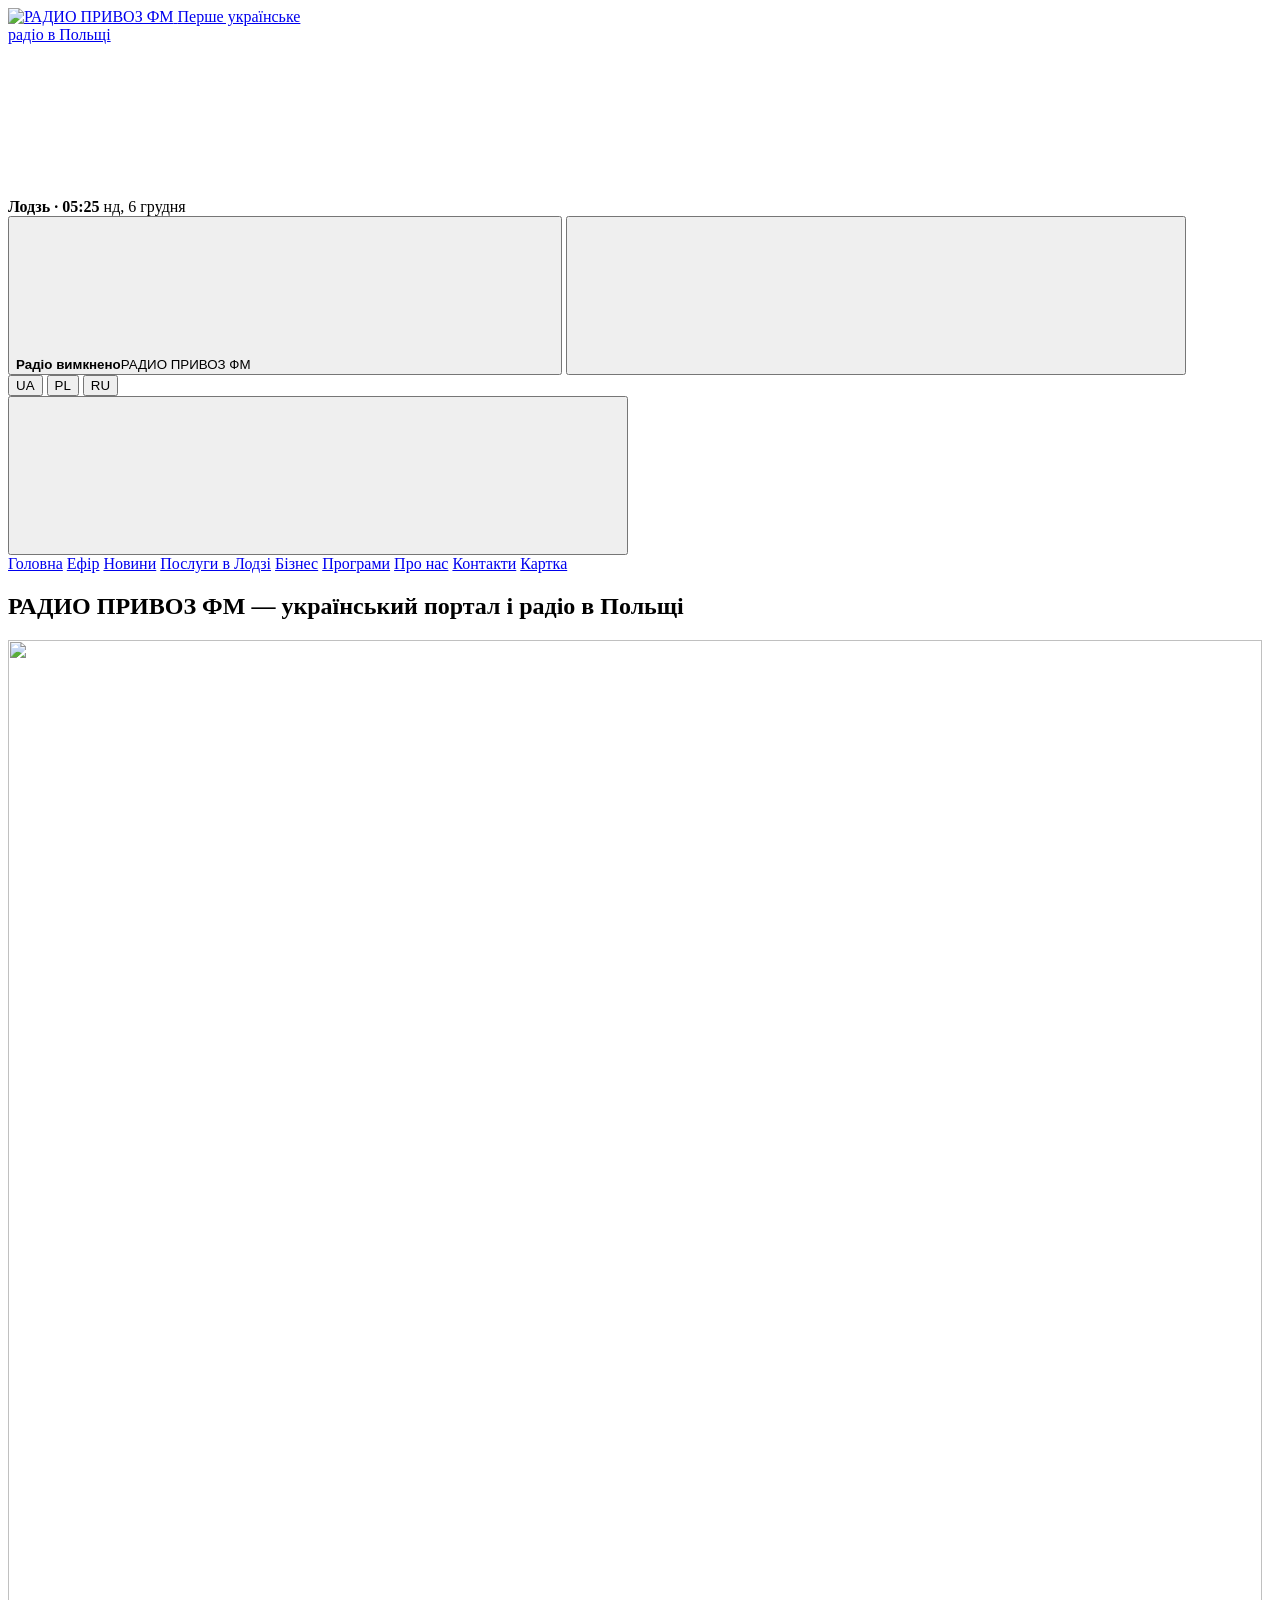
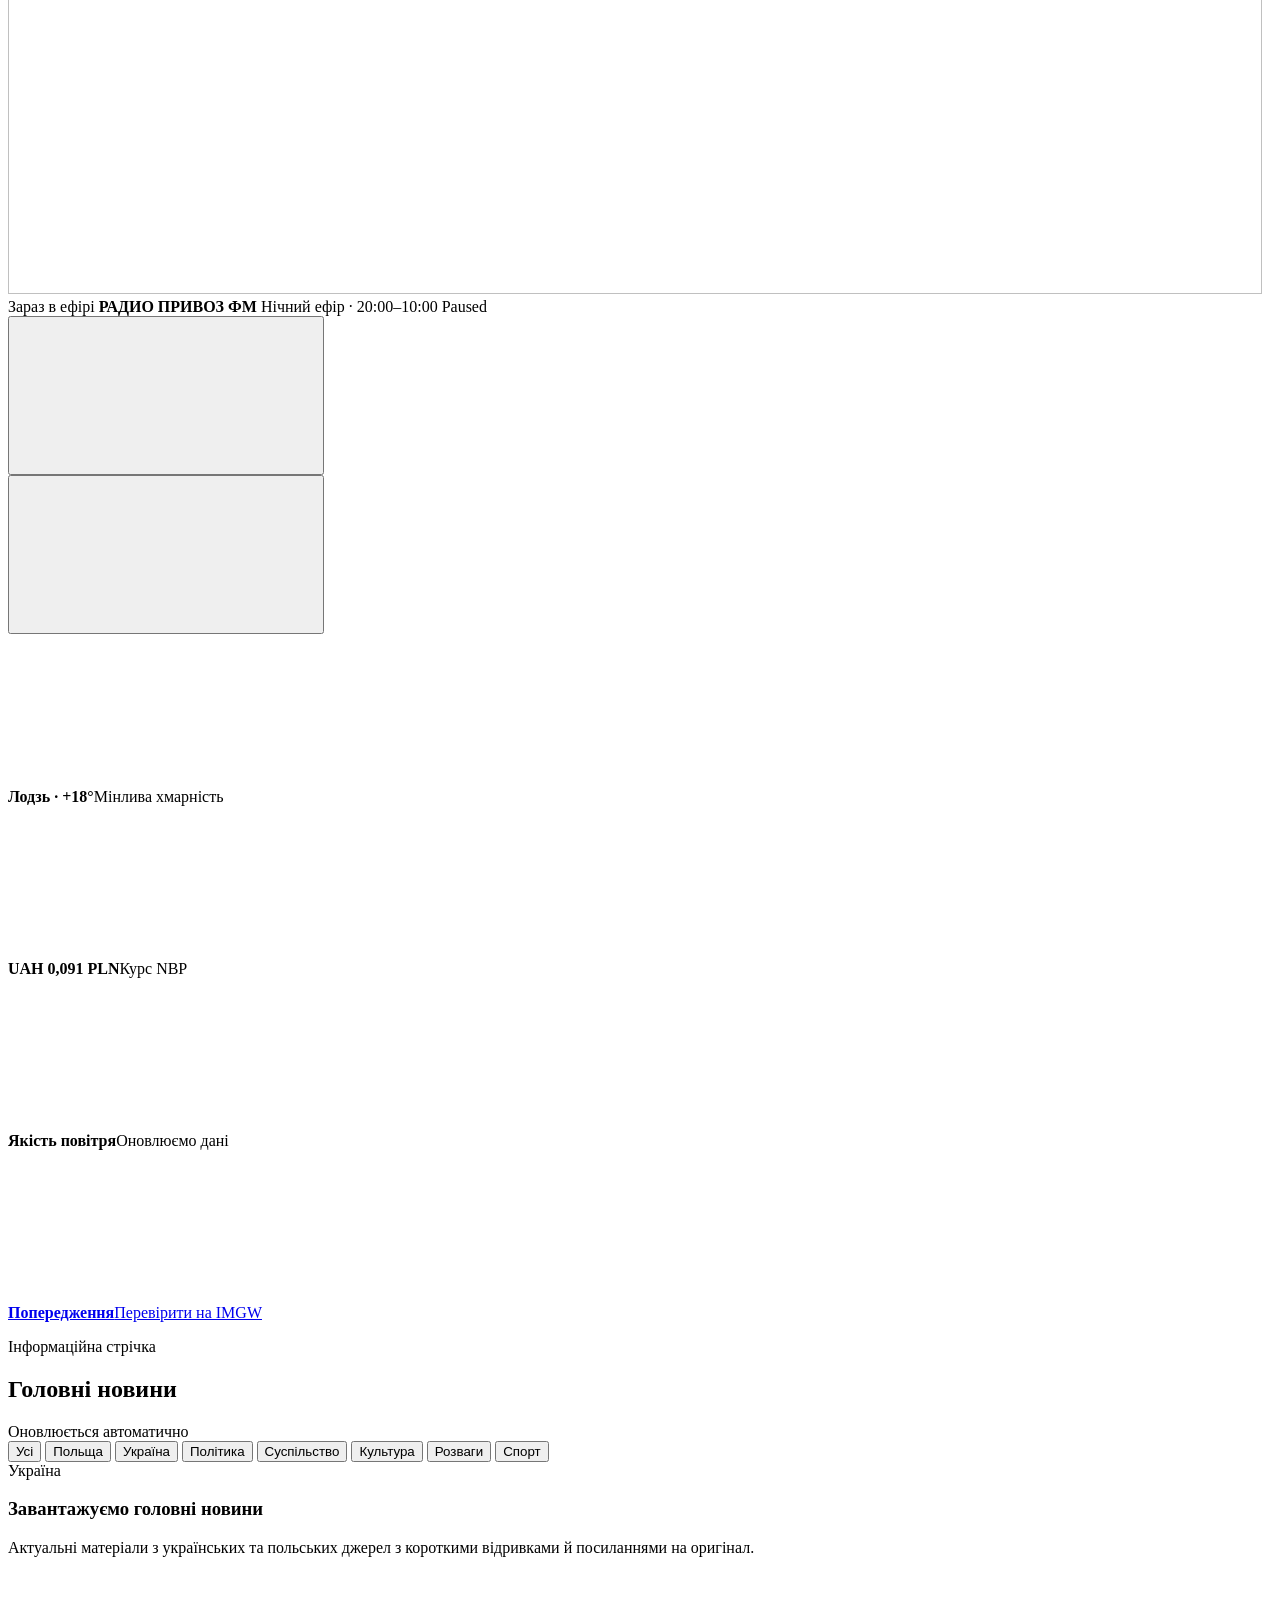
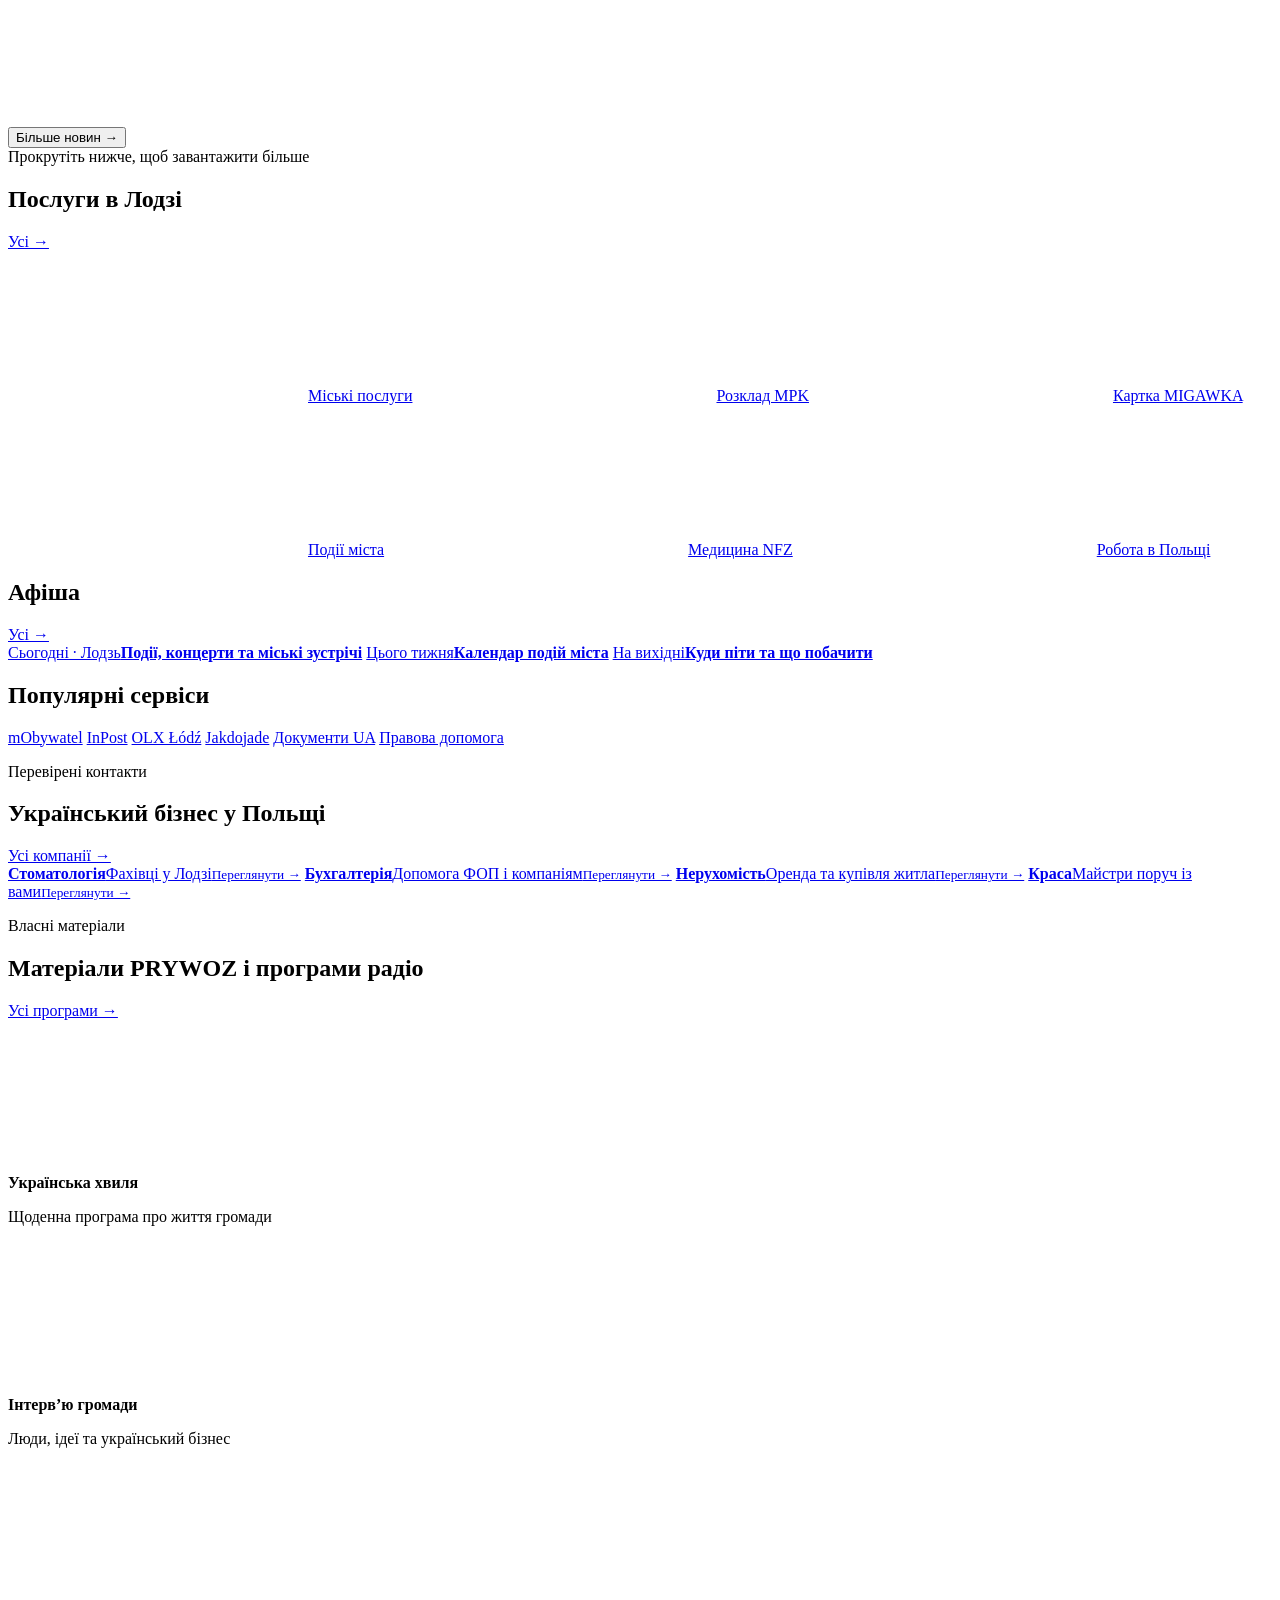
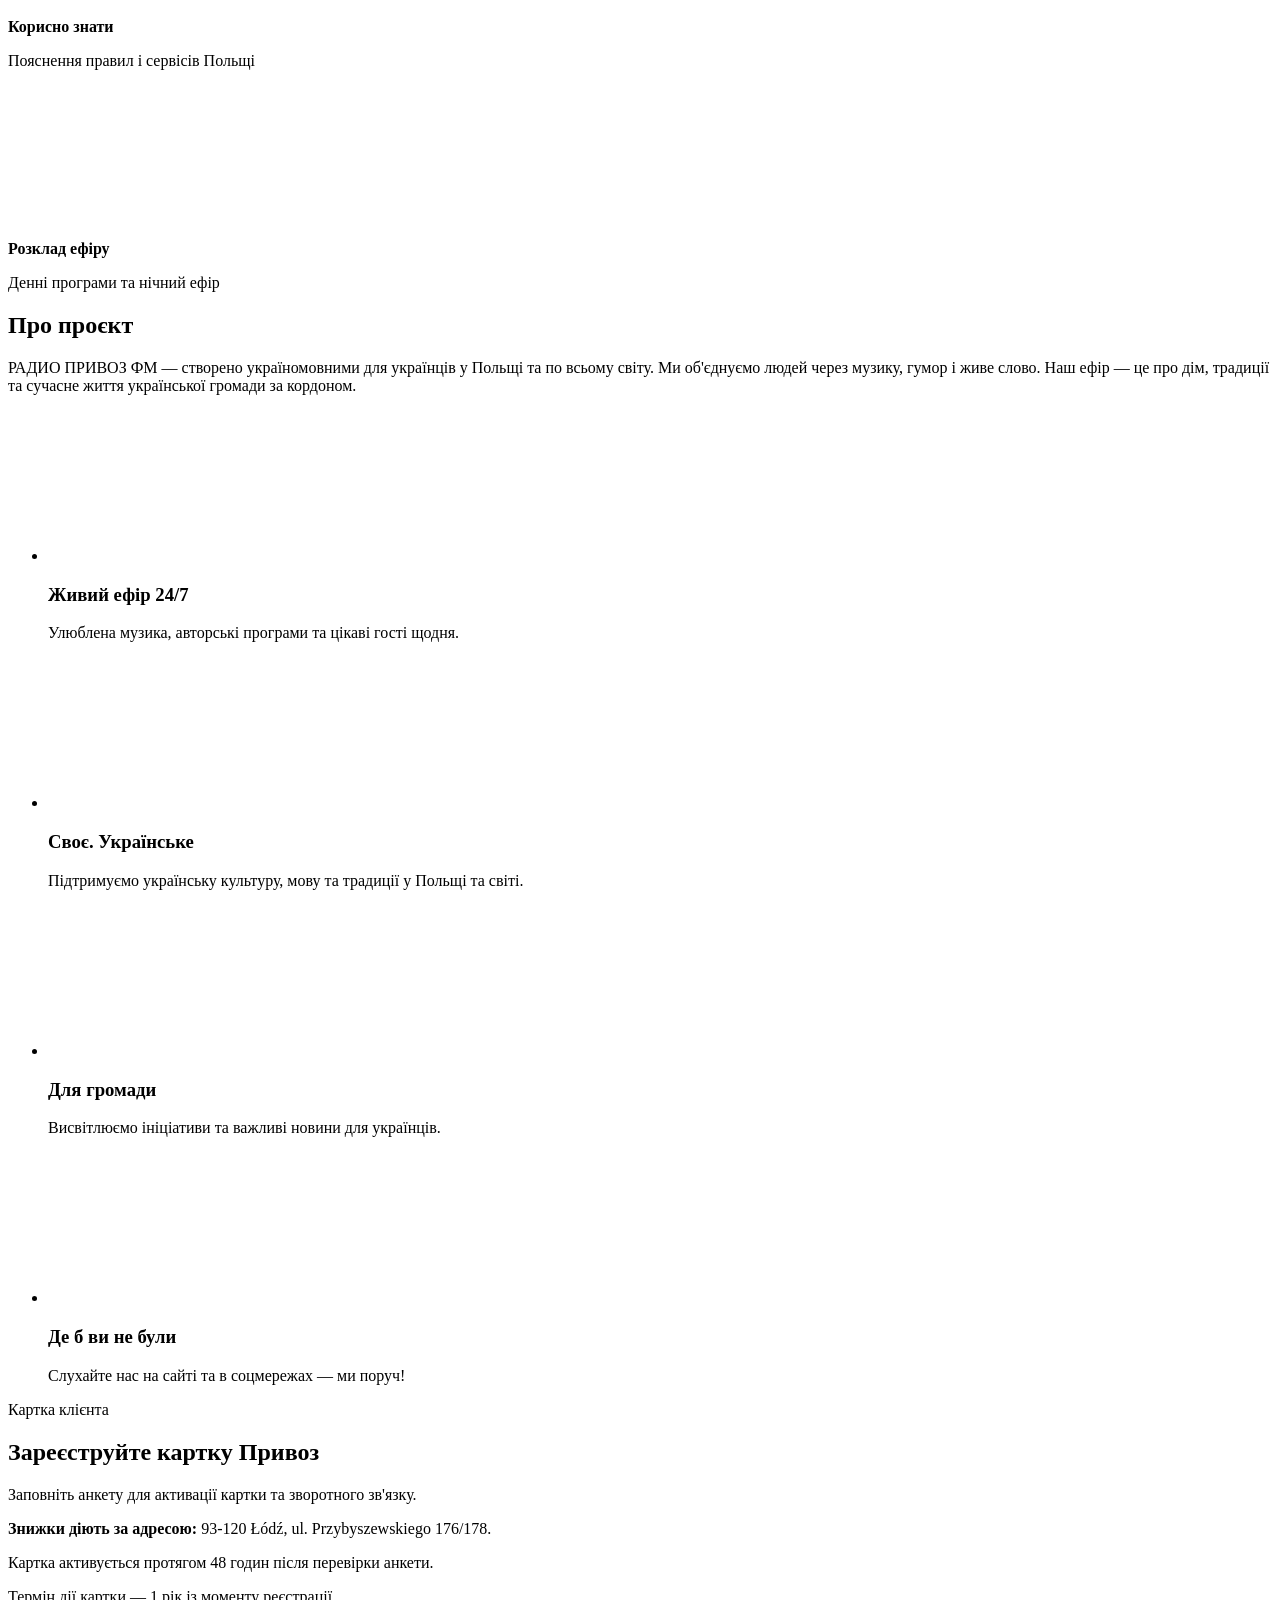
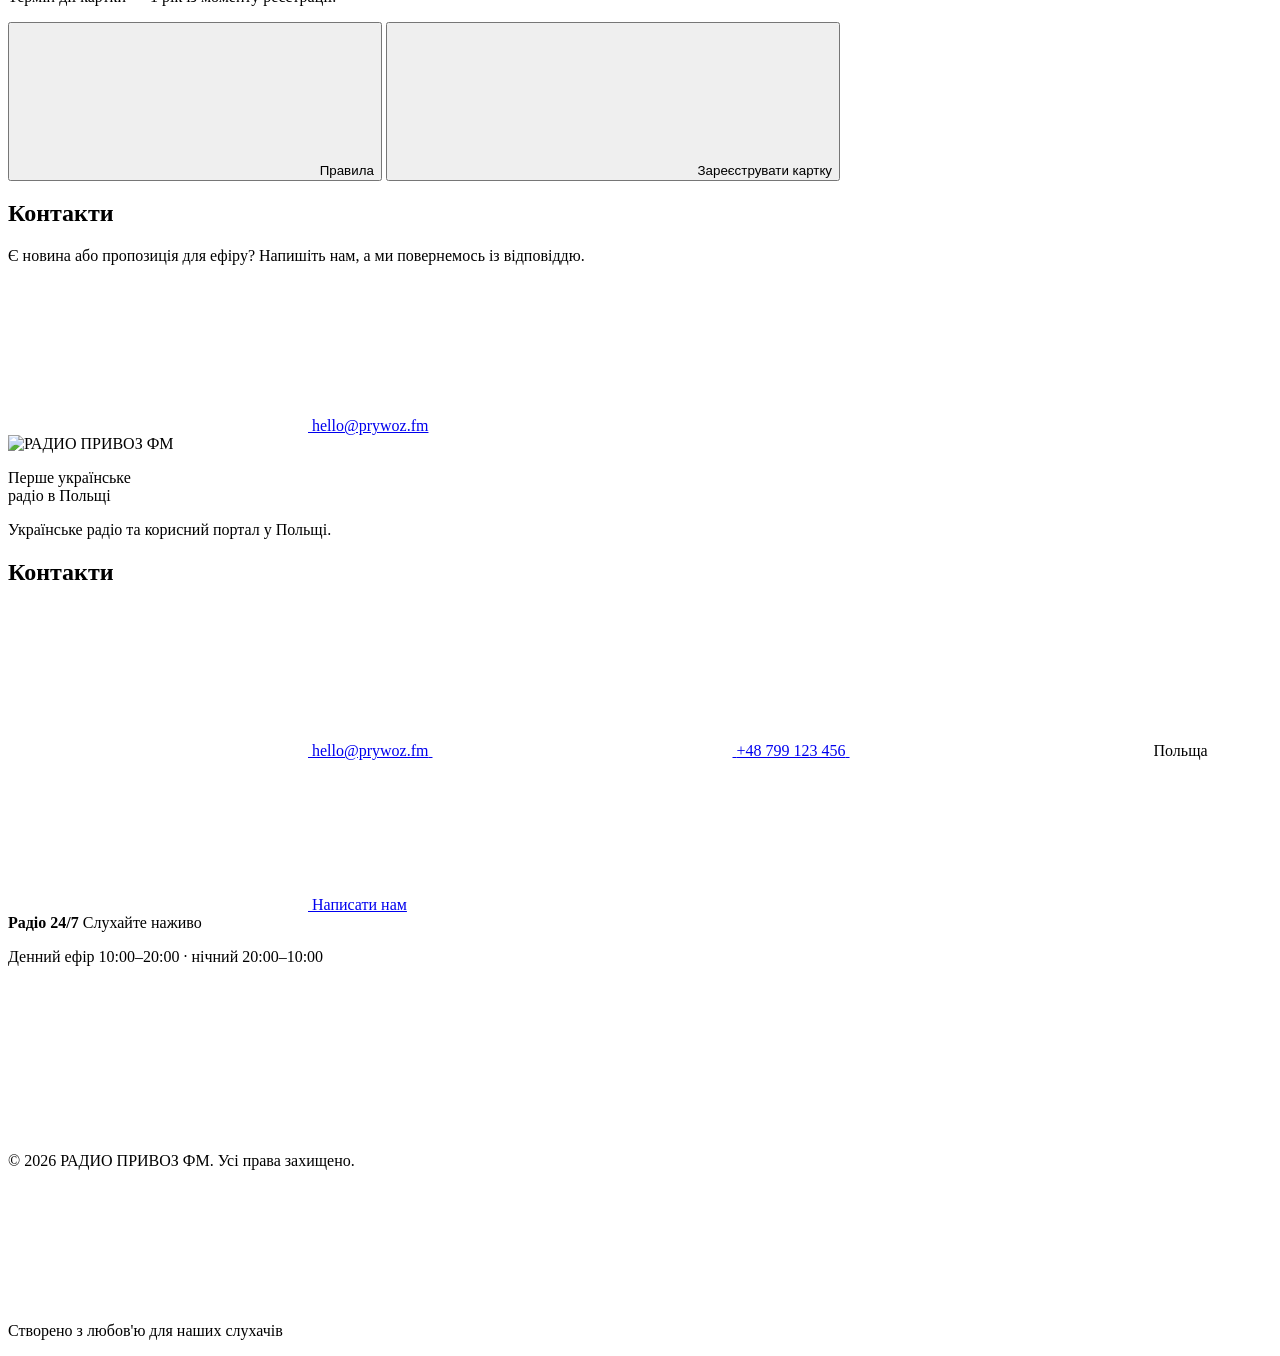
==== commit ab4287ca: "Remove placeholder social footer links" ====
--- a/deploy-production-20260907/index.html
+++ b/deploy-production-20260907/index.html
@@ -460,43 +460,6 @@
           <p class="site-footer__about" data-i18n="footerAbout">
             Музика, гумор, культура та люди, що об'єднують.
           </p>
-          <ul class="socials" aria-label="Соціальні мережі">
-            <li class="socials__item">
-              <a class="socials__link" href="#facebook" aria-label="Facebook">
-                <svg class="icon" aria-hidden="true">
-                  <use href="./assets/icons/lucide-sprite.svg#messages-square"></use>
-                </svg>
-              </a>
-            </li>
-            <li class="socials__item">
-              <a class="socials__link" href="#instagram" aria-label="Instagram">
-                <svg class="icon" aria-hidden="true">
-                  <use href="./assets/icons/lucide-sprite.svg#camera"></use>
-                </svg>
-              </a>
-            </li>
-            <li class="socials__item">
-              <a class="socials__link" href="#youtube" aria-label="YouTube">
-                <svg class="icon" aria-hidden="true">
-                  <use href="./assets/icons/lucide-sprite.svg#video"></use>
-                </svg>
-              </a>
-            </li>
-            <li class="socials__item">
-              <a class="socials__link" href="#telegram" aria-label="Telegram">
-                <svg class="icon" aria-hidden="true">
-                  <use href="./assets/icons/lucide-sprite.svg#send"></use>
-                </svg>
-              </a>
-            </li>
-            <li class="socials__item">
-              <a class="socials__link" href="#tiktok" aria-label="TikTok">
-                <svg class="icon" aria-hidden="true">
-                  <use href="./assets/icons/lucide-sprite.svg#music-2"></use>
-                </svg>
-              </a>
-            </li>
-          </ul>
         </div>
 
         <div class="footer-contacts">
--- a/deploy-production-20260907/styles/pages/inner.css
+++ b/deploy-production-20260907/styles/pages/inner.css
@@ -1,5 +1,8 @@
 .inner-main {
   padding: 48px 0 72px;
+}
+.page .site-footer__grid {
+  grid-template-columns: minmax(260px, 1fr) 240px minmax(210px, 240px);
 }
 .inner-hero {
   display: grid;
@@ -227,6 +230,7 @@
   background: var(--ds-color-surface);
   font-weight: 700;
 }
+.inner-filter button.is-active,
 .inner-filter button[aria-pressed="true"] {
   color: #fff;
   border-color: var(--ds-color-accent);
@@ -289,12 +293,25 @@
   background: var(--ds-color-surface);
   border-color: var(--ds-color-border);
 }
+html[data-theme="dark"] .inner-filter button.is-active,
+html[data-theme="dark"] .inner-filter button[aria-pressed="true"] {
+  color: #fff;
+  background: var(--ds-color-accent);
+  border-color: var(--ds-color-accent);
+}
 @media (max-width: 900px) {
   .inner-grid {
     grid-template-columns: repeat(2, minmax(0, 1fr));
   }
 }
 @media (max-width: 680px) {
+  .page .site-footer__grid {
+    grid-template-columns: 1fr;
+    gap: 32px;
+  }
+  .page .site-footer__bottom {
+    flex-direction: column;
+  }
   .inner-main {
     padding-top: 30px;
   }
